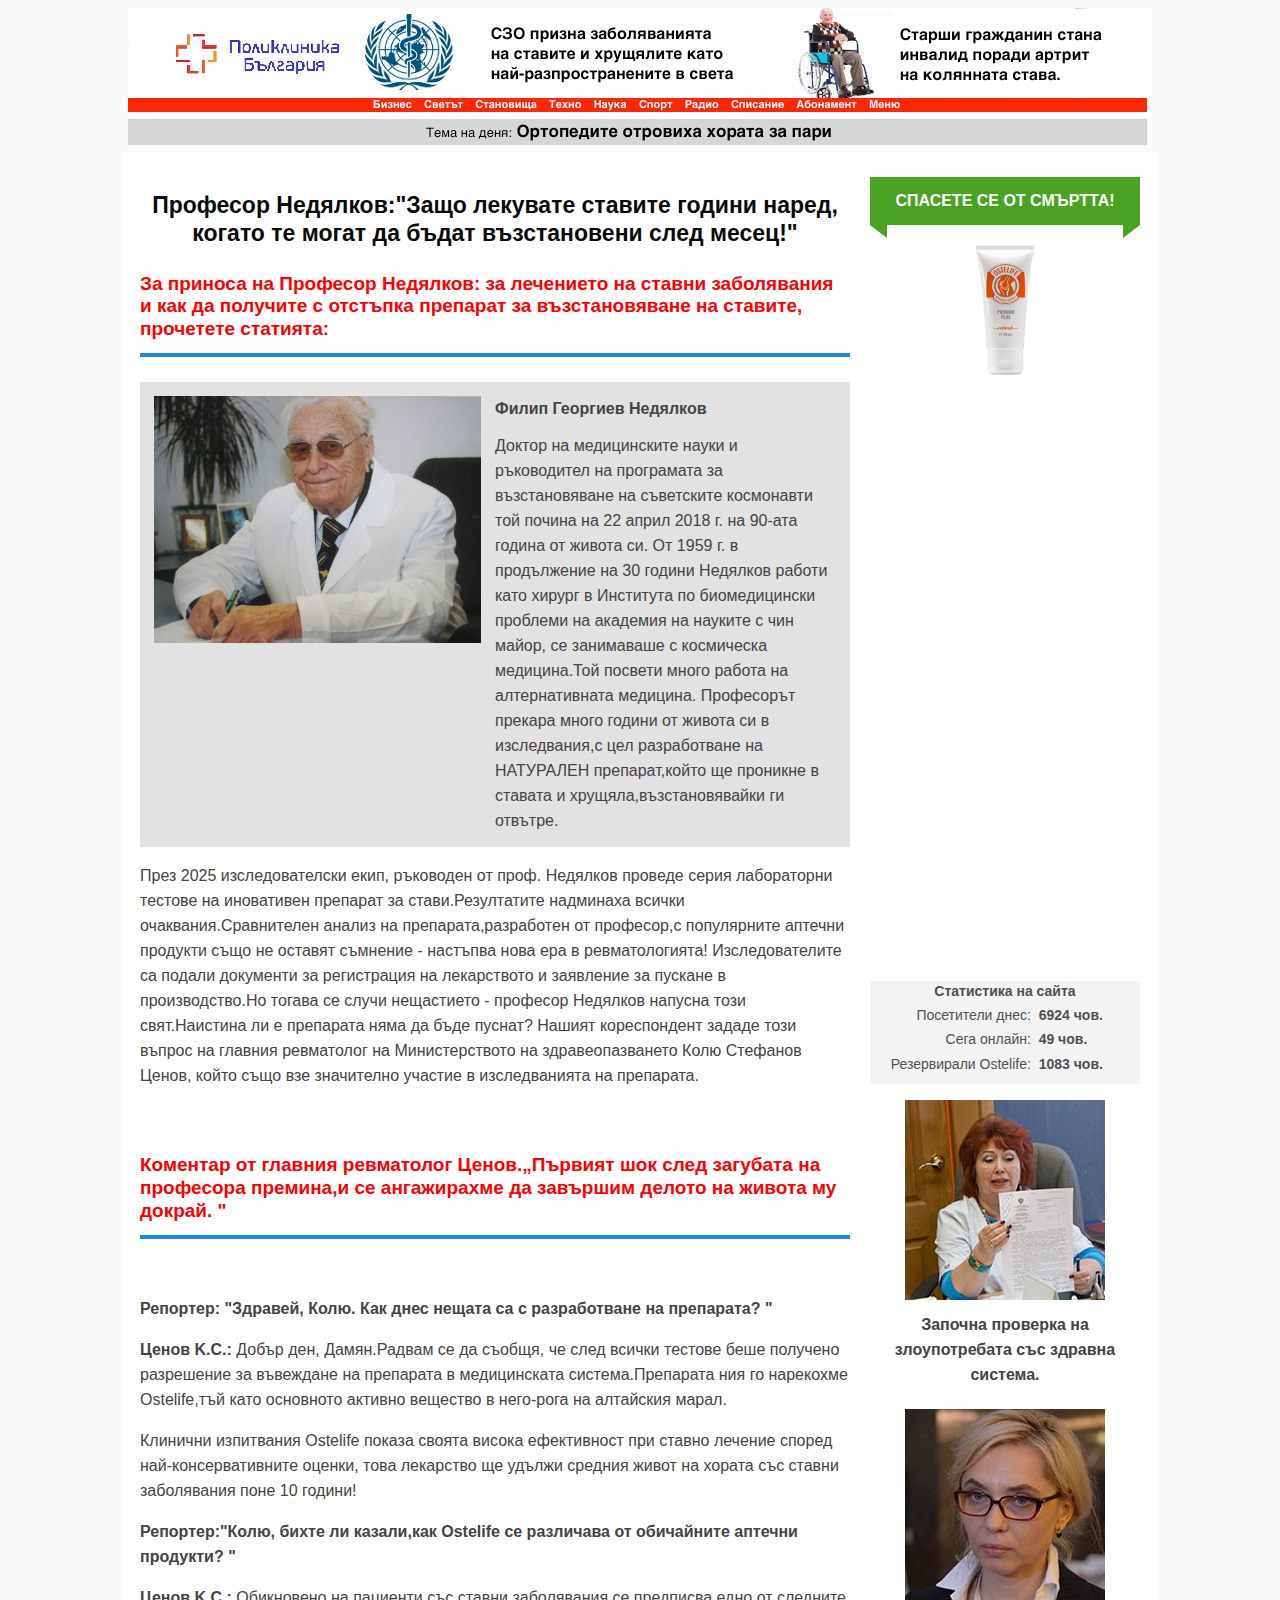
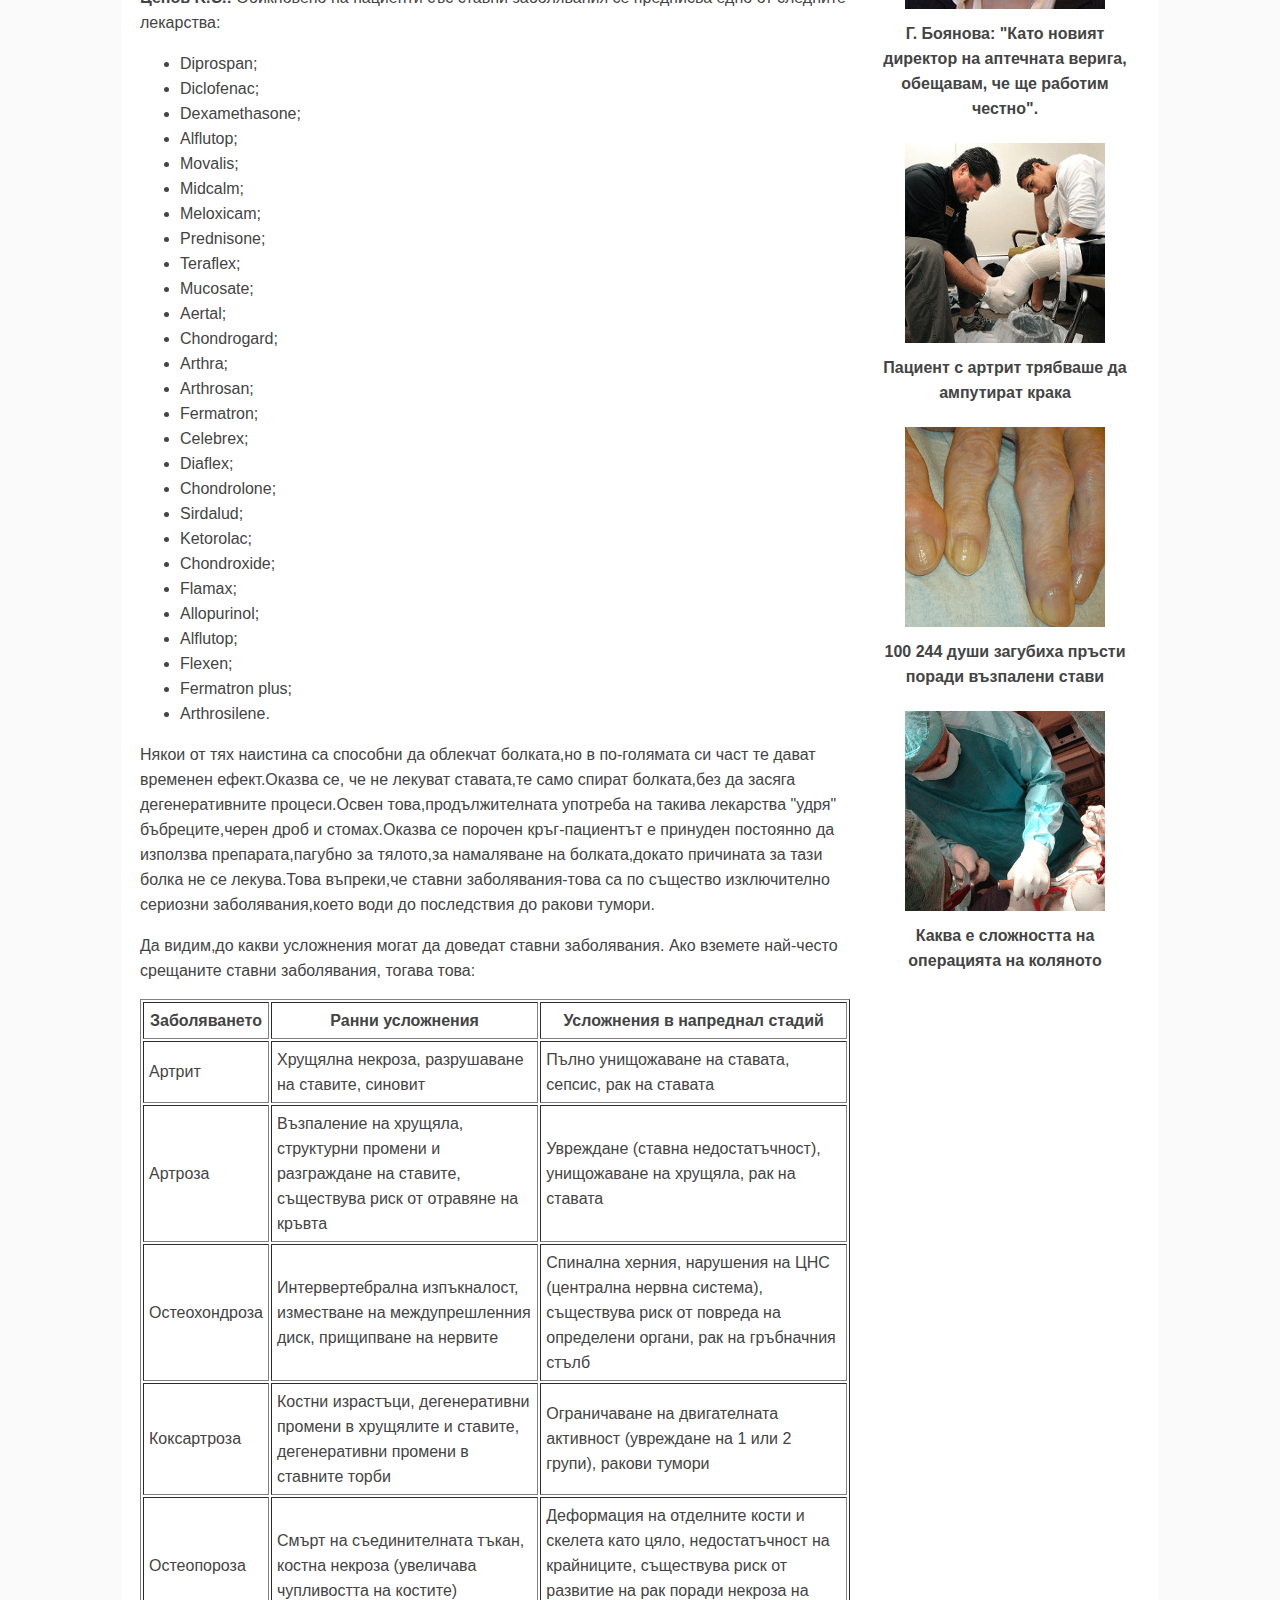
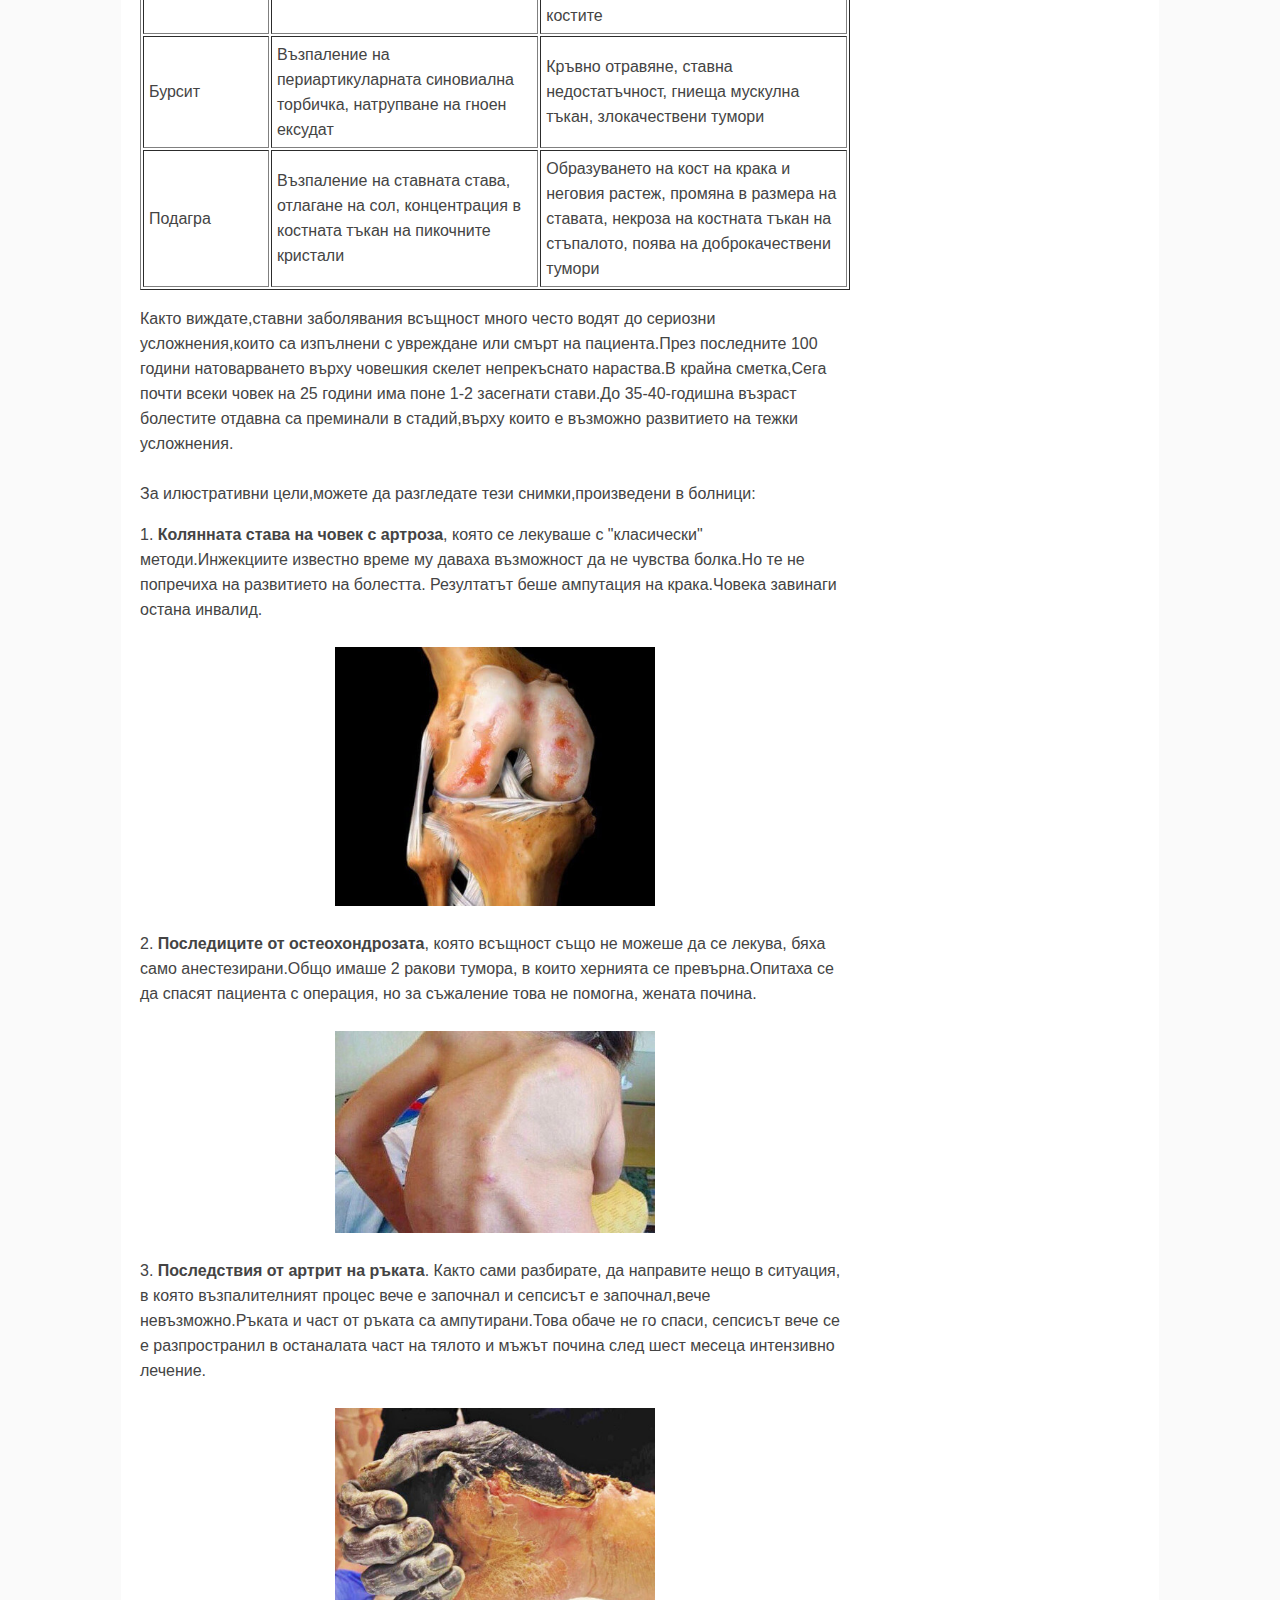
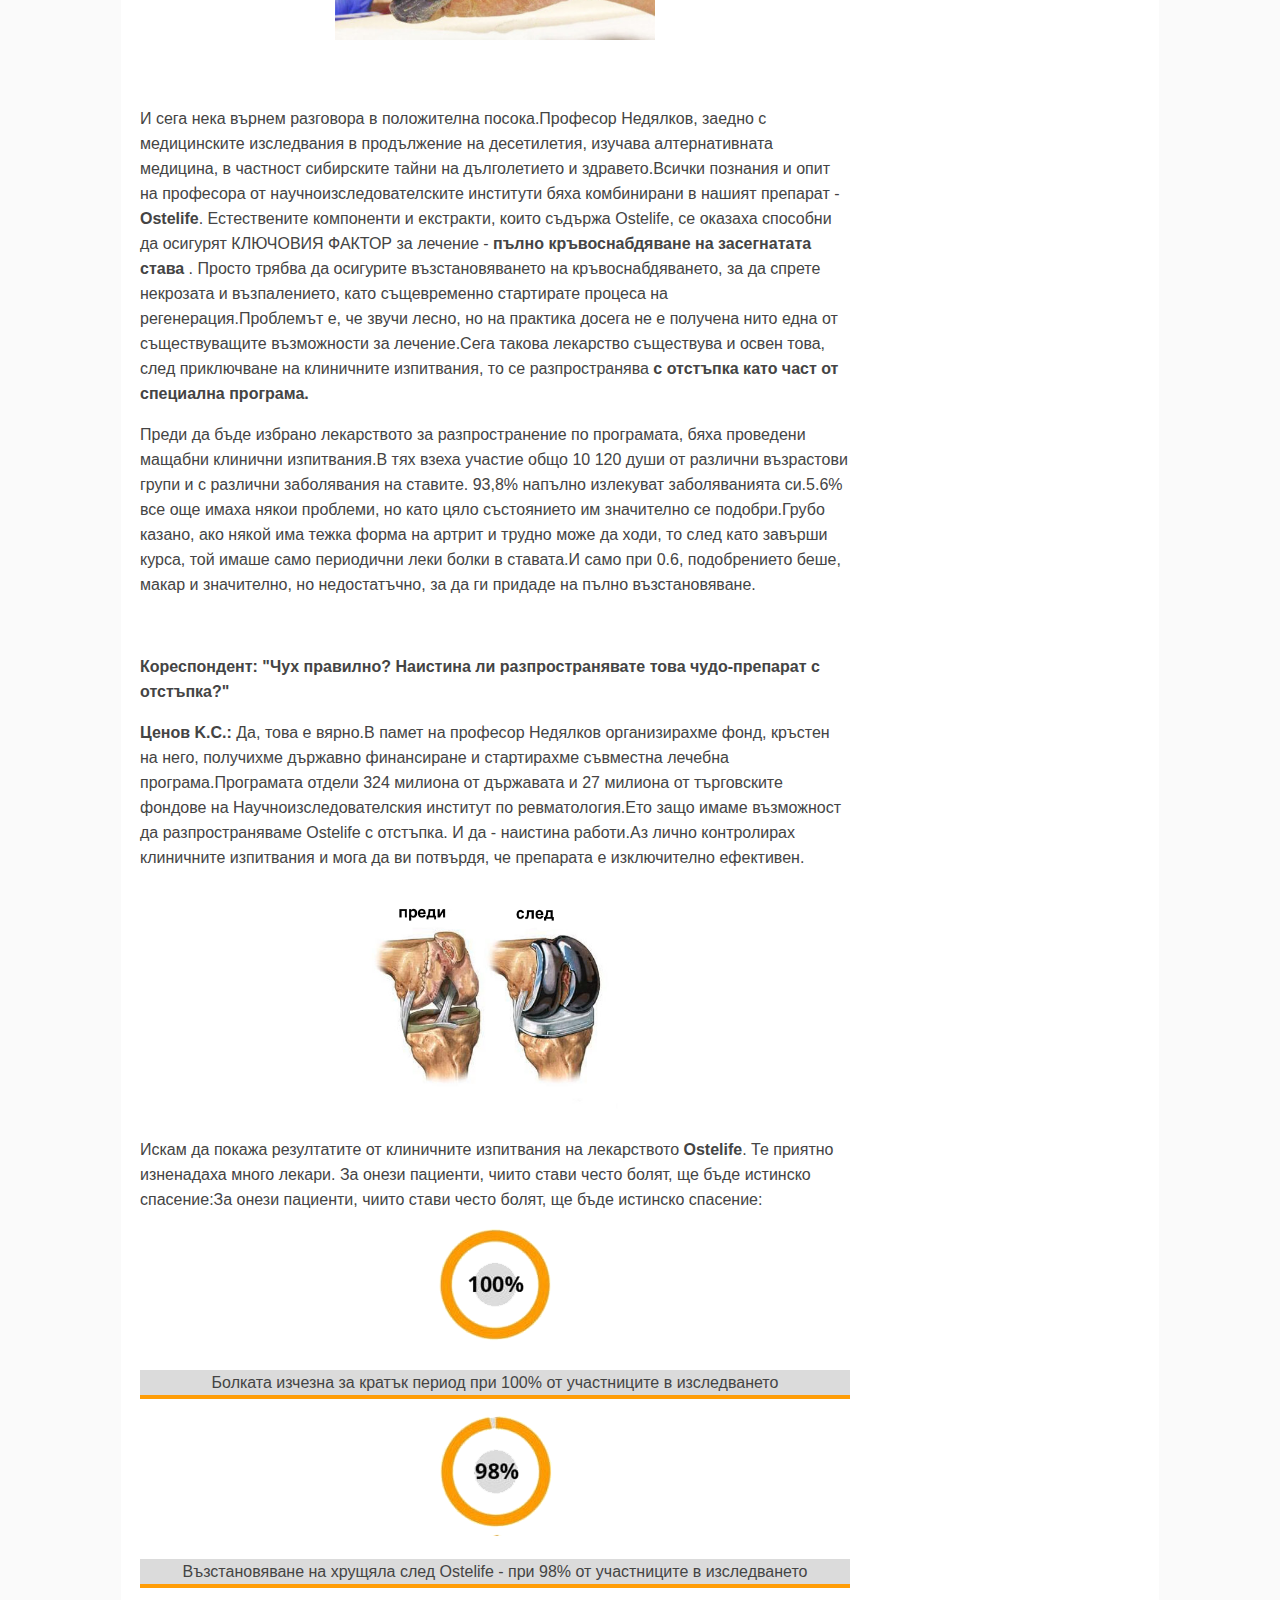
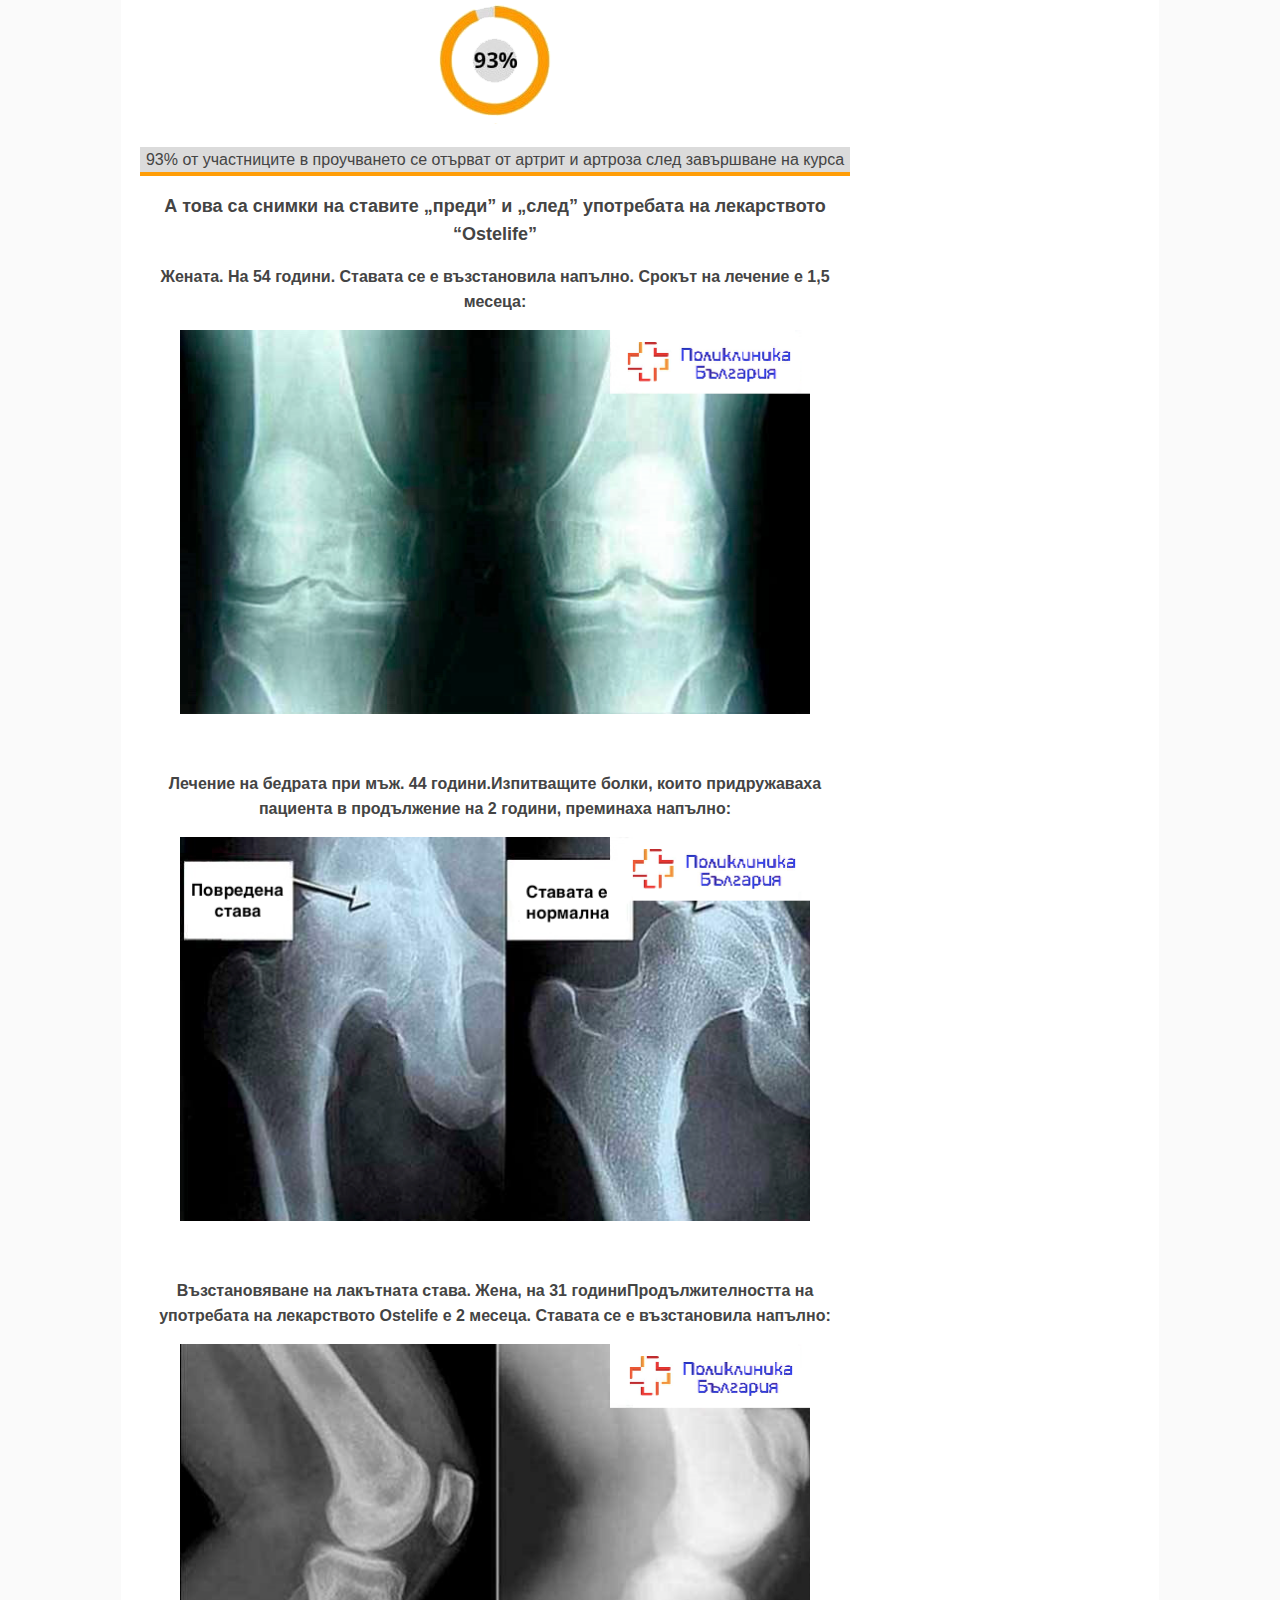
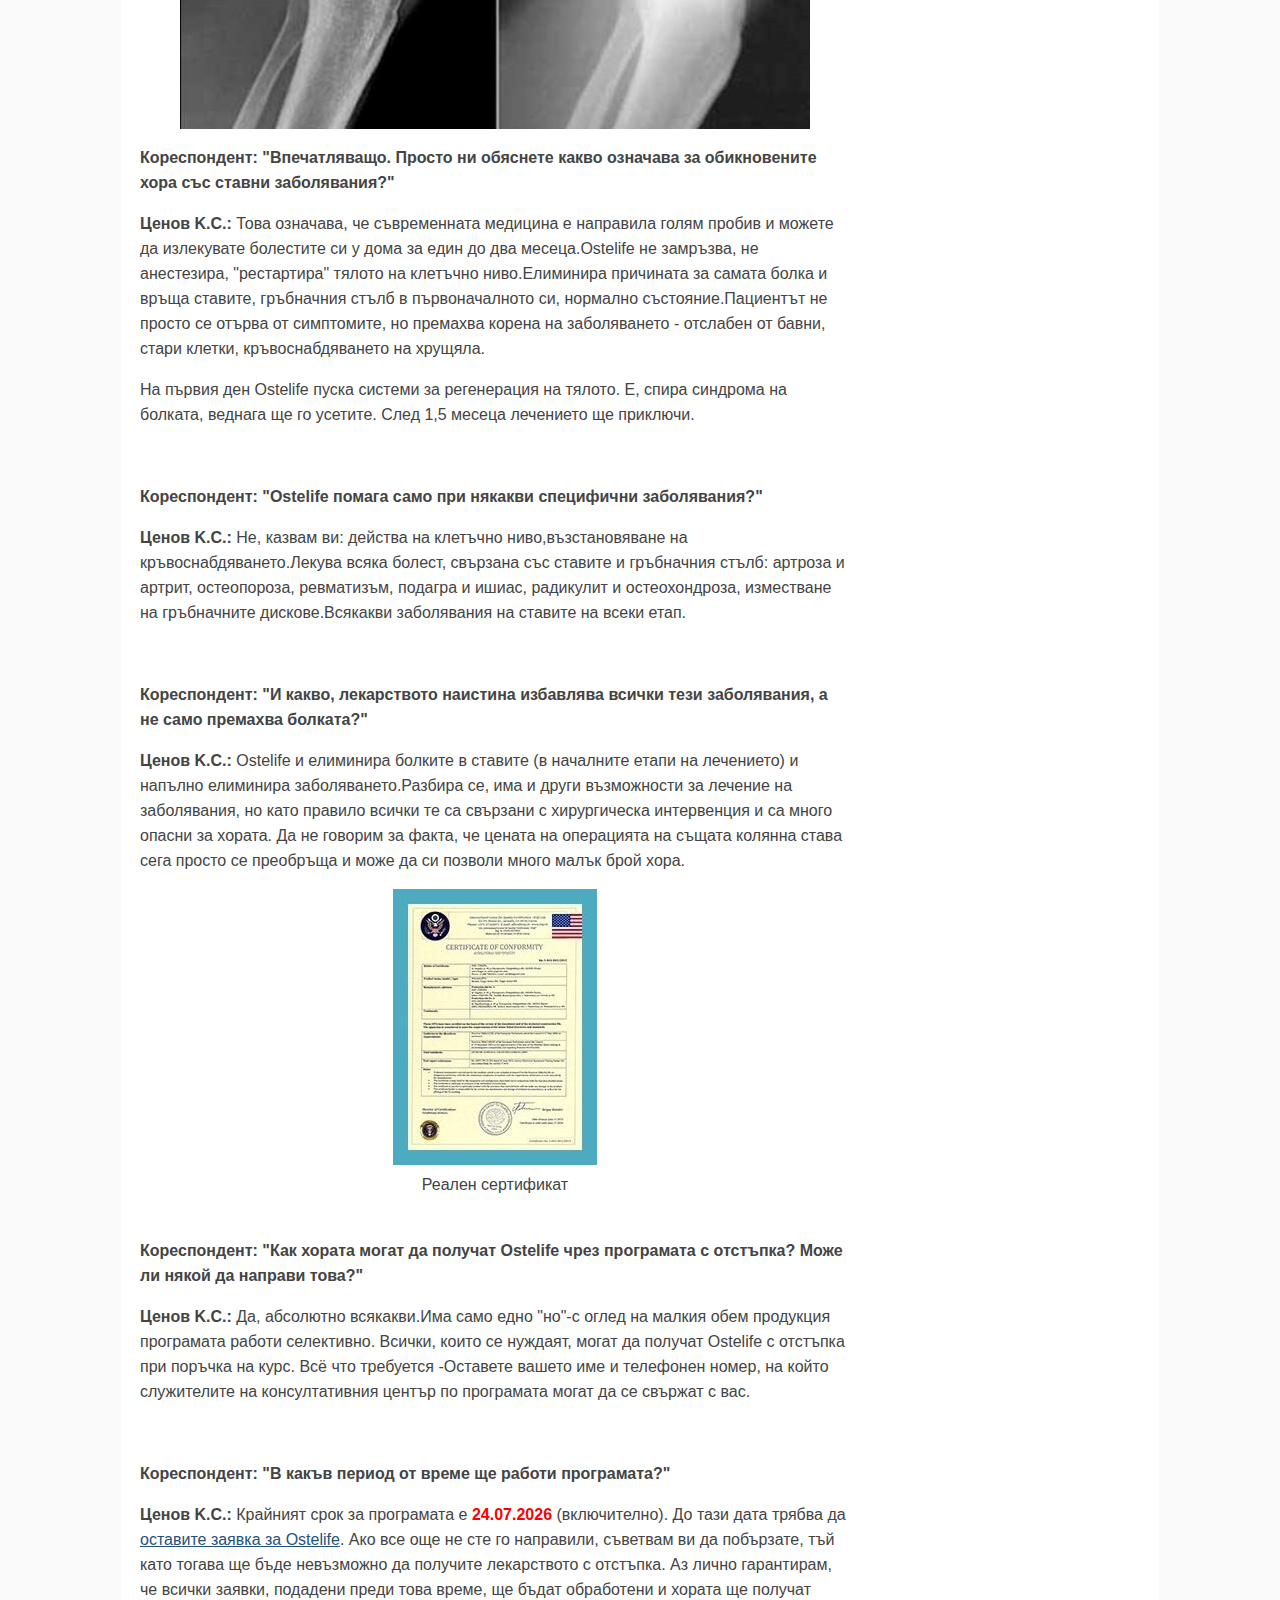
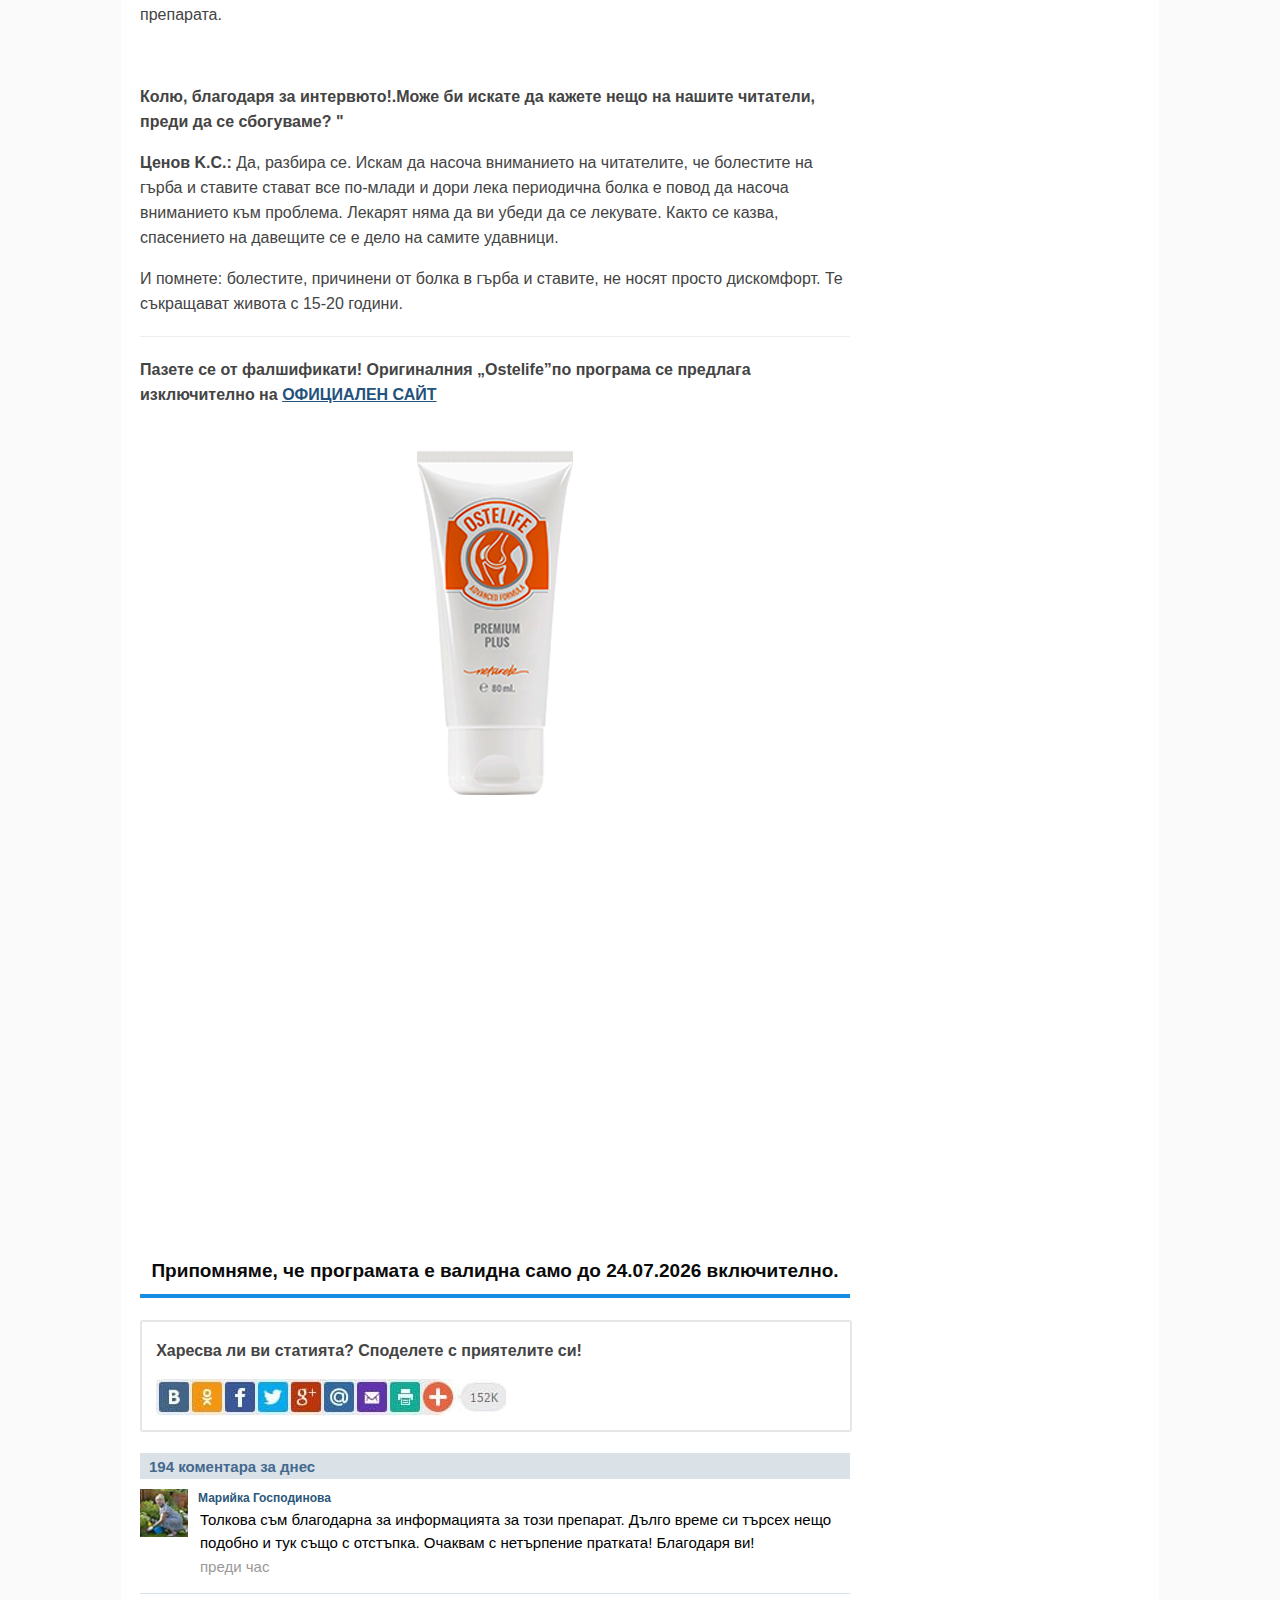
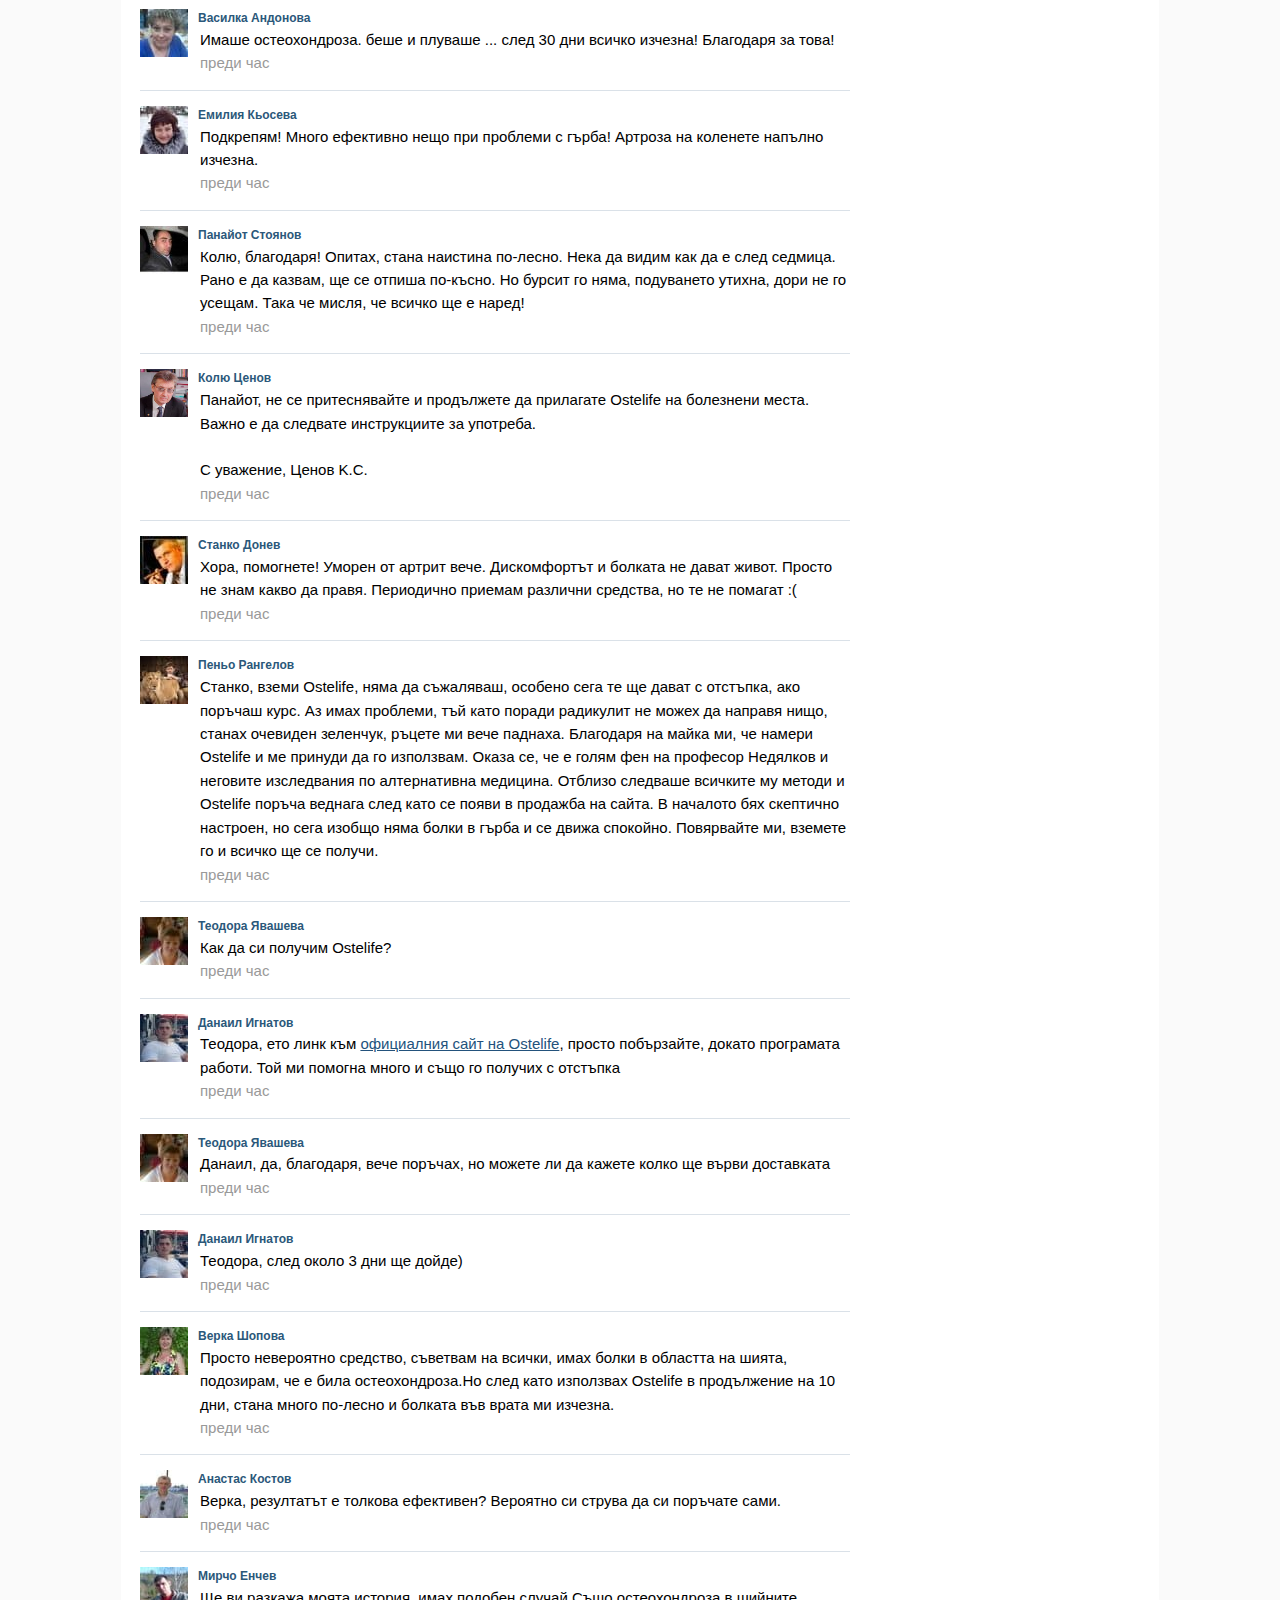
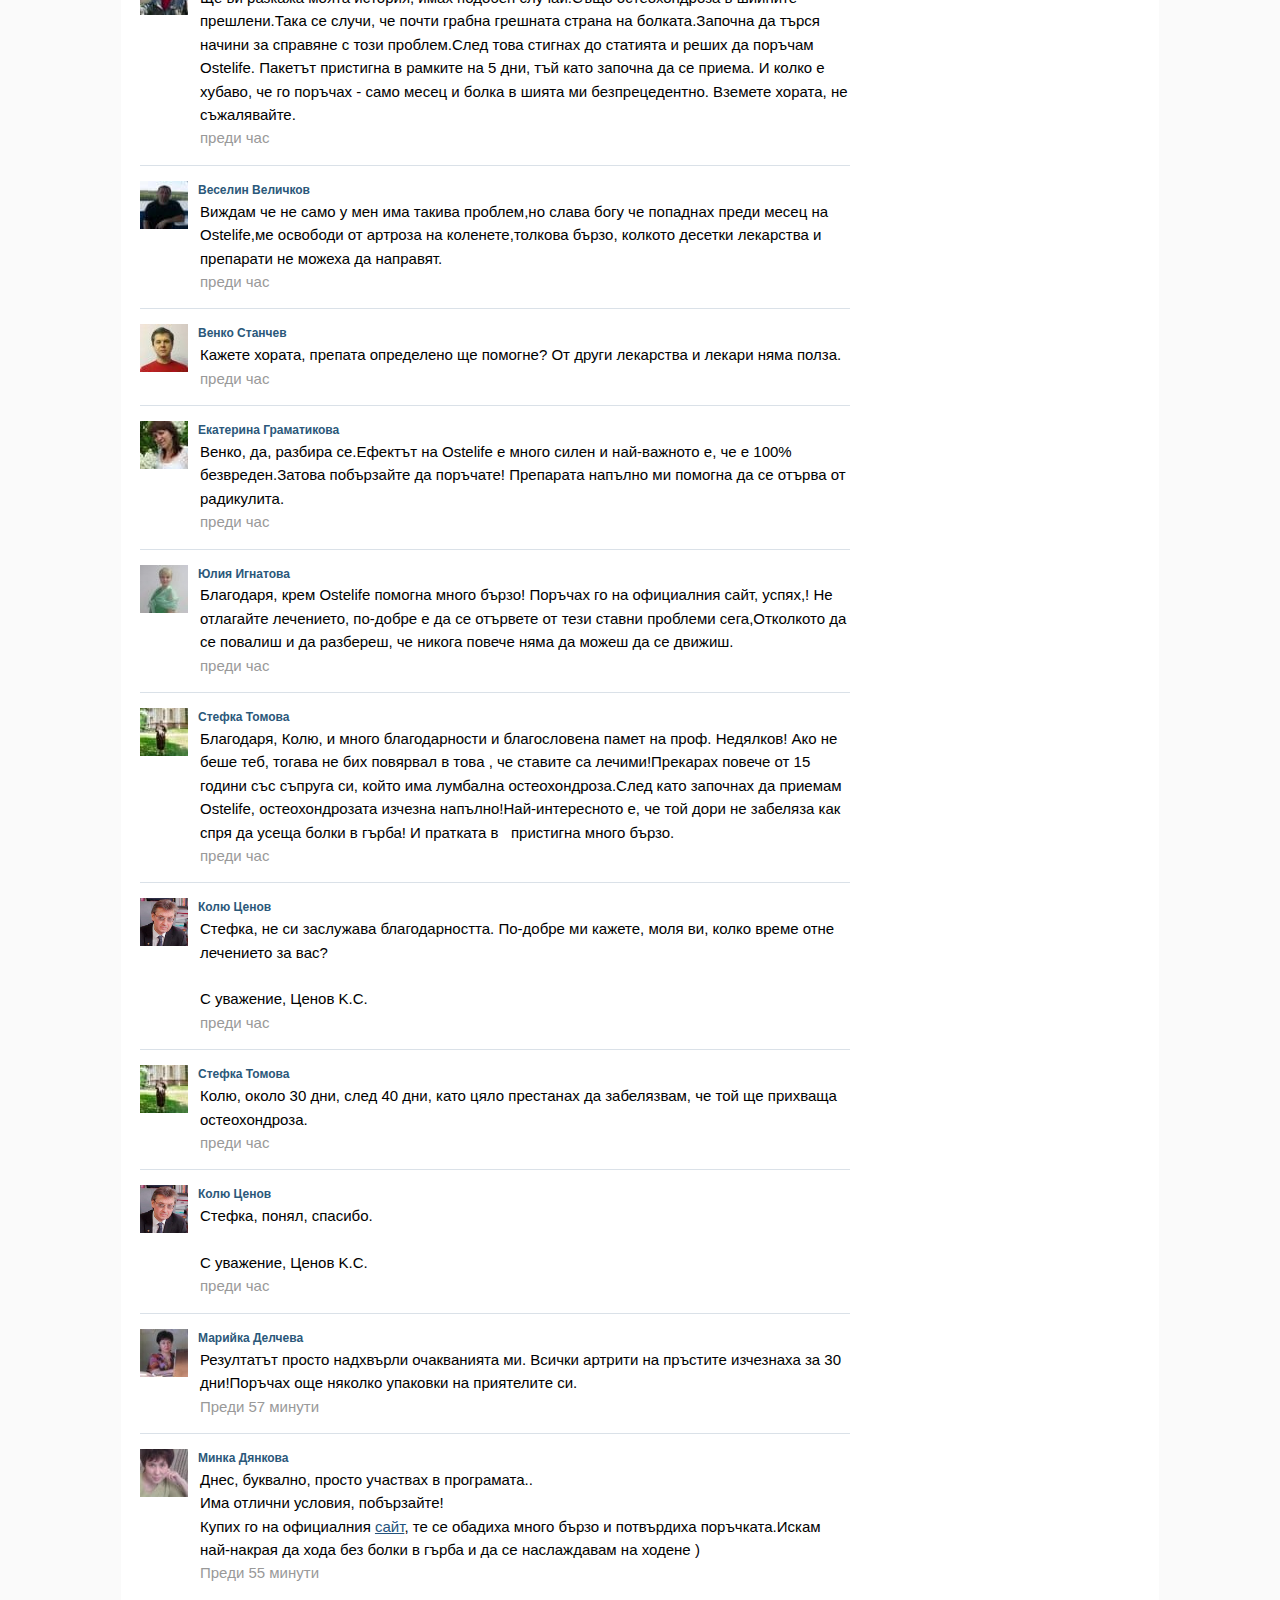
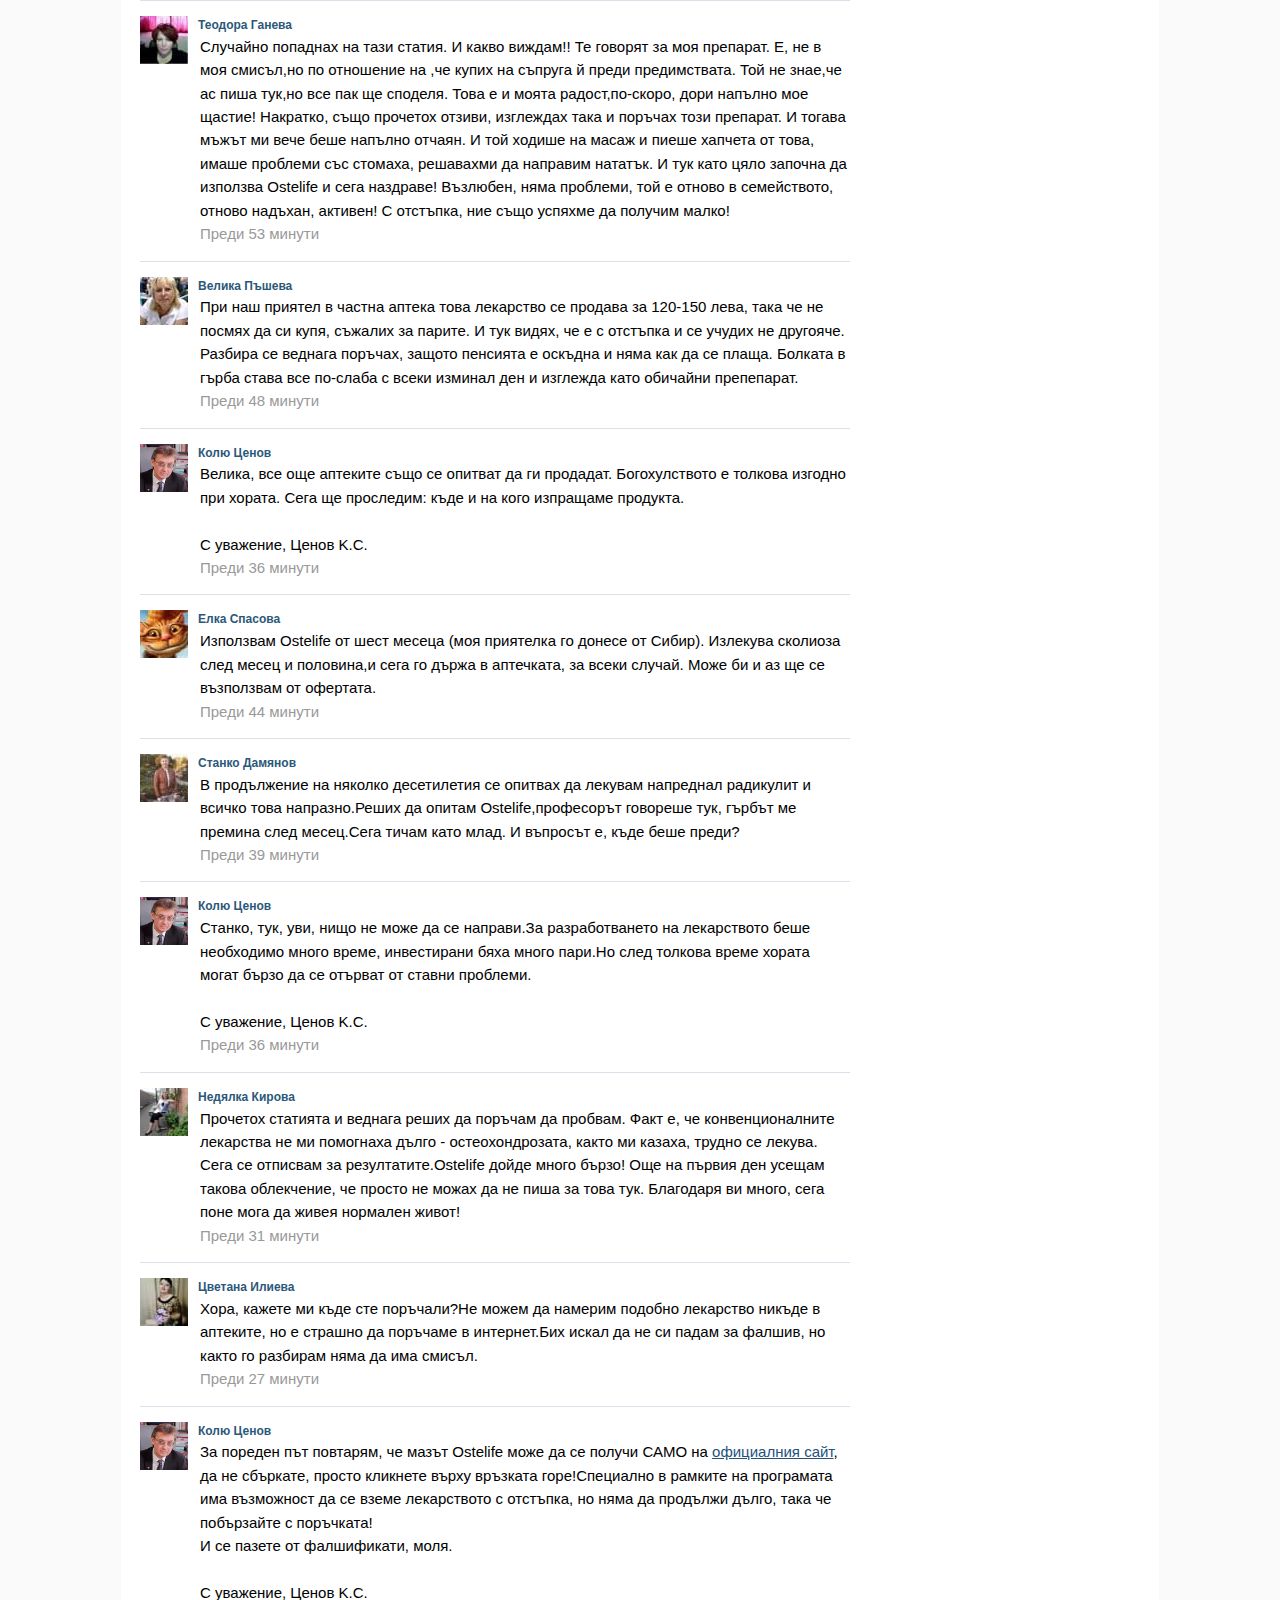
==== index.html @ 56acac6e "Add files via upload" ====
<!DOCTYPE html>
<html>
<head>
<meta http-equiv="Content-Type" content="text/html; charset=UTF-8">
<title>Спасете живота си!</title>
<meta name="format-detection" content="telephone=no">
<meta name="viewport" content="width=device-width, user-scalable=no, initial-scale=1.0, maximum-scale=1.0, minimum-scale=1.0">
<link media="all" href="index.css" type="text/css" rel="stylesheet">
<script type="text/javascript" src="jquery.min.js"></script>

<!-- Global site tag (gtag.js) - Google Ads: 816946151 -->
<script async src="https://www.googletagmanager.com/gtag/js?id=AW-816946151"></script>
<script>
  window.dataLayer = window.dataLayer || [];
  function gtag(){dataLayer.push(arguments);}
  gtag('js', new Date());

  gtag('config', 'AW-816946151');
</script>

</head>
<body>
    <div style="display: none;" class="fadepopup">       
    <div id="kmacb-form" class="modalx kmacb-form kmacb-form2 eoxp">
        <div class="modal-block">
            <div class="oui">
                <div class="ouimain">
     
                    <div class="ouimain-text-img">
                        <div class="ouimain-text">
                            <p style="display: inline;">За вас специална оферта<br>Уникално средство "Ostelife" с отстъпка<br></p>

                        </div>
                    </div>
                    <!-- <center><img src="https://static.infothroat.com/pages/0490960a-bbda-11e8-8d74-0242ac120004/img/images/b3.png"></center> -->
                   
                                        <a href="../navka/224" class="more_href">НАУЧЕТЕ ПОВЕЧЕ</a>
                    
                </div>
            </div>
        </div>
    </div>
</div>
  <div class="eeee"></div> 
    <script>
  $(function() {

        $('.eeee').click(function(){
         $('.eeee, .modal-block').fadeOut(300);
        })
 
    });
 </script>

        <script type="text/javascript">
    var flag = true;
    $(window).mouseout(function(e){
        if(e.pageY - $(window).scrollTop() < 1 && flag == true){
            $('.fadepopup, .eoxp').fadeIn(300);
              $('.eeee').fadeIn(300);
            flag = false;
        }
    })
    
    </script>
<div id="tira_ws_content_1">

        <div class="header">
            <div class="header-top">
                <div class="header-image1">
                    <center>
                        <a style="cursor: default;" href="../navka/224" target="_blank"><img src="shapka.jpeg" style="max-width: 1024px;" width="100%"></a></center>

    </div>
    <div class="content">
        <div class="content-left">
            <h1>
            <center> Професор Недялков:"Защо лекувате ставите години наред, когато те могат да бъдат възстановени след месец!"</center>
        </h1>

            <h2>
            <font color="red">За приноса на Професор Недялков: за лечението на ставни заболявания и как да получите с отстъпка препарат за възстановяване на ставите, прочетете статията:</font>
        </h2>
            <div class="content-left-doctor">
                <div class="content-left-doctor-foto">
                    <img src="doc-dic-1.jpeg">
                </div>
                <div class="content-left-doctor-text">
                    <strong style="margin-bottom: 12px; display: block;">
               Филип Георгиев Недялков
                
                </strong>
                     Доктор на медицинските науки и ръководител на програмата за възстановяване на съветските космонавти той почина на 22 април 2018 г. на 90-ата година от живота си.
От 1959 г. в продължение на 30 години Недялков работи като хирург в Института по биомедицински проблеми на академия на науките с чин майор, се занимаваше с космическа медицина.Той посвети много работа на алтернативната медицина.
Професорът прекара много години от живота си в изследвания,с цел разработване на НАТУРАЛЕН препарат,който ще проникне в ставата и хрущяла,възстановявайки ги отвътре.
                </div>
            </div>

					  <p>	През <script type="text/javascript">
                d = new Date();
                p = new Date(d.getTime() - 400 * 86400000);
                monthA = 'января,февраля,марта,апреля,мая,июня,июля,августа,сентября,октября,ноября,декабря'.split(',');
                var w = p.getDate();
                document.write(p.getFullYear());
            </script>
 изследователски екип, ръководен от проф. Недялков проведе серия лабораторни тестове на иновативен препарат за стави.Резултатите надминаха всички очаквания.Сравнителен анализ на препарата,разработен от професор,с популярните аптечни продукти също не оставят съмнение - настъпва нова ера в ревматологията!
						Изследователите са подали документи за регистрация на лекарството и заявление за пускане в производство.Но тогава се случи нещастието - професор Недялков напусна този свят.Наистина ли е препарата няма да бъде пуснат? Нашият кореспондент зададе този въпрос на главния ревматолог на Министерството на здравеопазването Колю Стефанов Ценов, който също взе значително участие в изследванията на препарата.  </p>
            <br>

			<h2>
            <font color="red">Коментар от главния ревматолог Ценов.„Първият шок след загубата на професора премина,и се ангажирахме да завършим делото на живота му докрай. "</font>
        </h2>
			<br>

            <p><b>Репортер: "Здравей, Колю. Как днес нещата са с разработване на препарата? "</b></p>

            <p><b>Ценов K.C.: </b> Добър ден, Дамян.Радвам се да съобщя, че след всички тестове беше получено разрешение за въвеждане на препарата в медицинската система.Препарата ния го нарекохме  Ostelife,тъй като основното активно вещество в него-рога на алтайския марал.</p>

			<p>Клинични изпитвания  Ostelife показа своята висока ефективност при ставно лечение според най-консервативните оценки, това лекарство ще удължи средния живот на хората със ставни заболявания поне 10 години! </p>

 <p><b>Репортер:"Колю, бихте ли казали,как Ostelife се различава от обичайните аптечни продукти? "</b></p>

<p><b>Ценов K.C.: </b> Обикновено на пациенти със ставни заболявания се предписва едно от следните лекарства:
	</p><ul>
<li>Diprospan;</li>
<li>Diclofenac;</li>
<li>Dexamethasone;</li>
<li>Alflutop;</li>
<li>Movalis;</li>
<li>Midcalm;</li>
<li>Meloxicam;</li>
<li>Prednisone;</li>
<li>Teraflex;</li>
<li>Mucosate;</li>
<li>Aertal;</li>
<li>Chondrogard;</li>
<li>Arthra;</li>
<li>Arthrosan;</li>
<li>Fermatron;</li>
<li>Celebrex;</li>
<li>Diaflex;</li>
<li>Chondrolone;</li>
<li>Sirdalud;</li>
<li>Ketorolac;</li>
<li>Chondroxide;</li>
<li>Flamax;</li>
<li>Allopurinol;</li>
<li>Alflutop;</li>
<li>Flexen;</li>
<li>Fermatron plus;</li>
<li>Arthrosilene.</li></ul>
	Някои от тях наистина са способни да облекчат болката,но в по-голямата си част те дават временен ефект.Оказва се, че не лекуват ставата,те само спират болката,без да засяга дегенеративните процеси.Освен това,продължителната употреба на такива лекарства "удря" бъбреците,черен дроб и стомах.Оказва се порочен кръг-пациентът е принуден постоянно да използва препарата,пагубно за тялото,за намаляване на болката,докато причината за тази болка не се лекува.Това въпреки,че ставни заболявания-това са по същество изключително сериозни заболявания,което води до последствия до ракови тумори. <p></p>
		  <p>Да видим,до какви усложнения могат да доведат ставни заболявания. Ако вземете най-често срещаните ставни заболявания, тогава това: </p>

  <table width="100%" border="1" cellpadding="5">
   <tbody><tr>
    <th>Заболяването</th>
    <th>Ранни усложнения</th>
	<th>Усложнения в напреднал стадий</th>
   </tr>
   <tr>
    <td>Артрит</td>
    <td>Хрущялна некроза, разрушаване на ставите, синовит</td>
	<td>Пълно унищожаване на ставата, сепсис, рак на ставата</td>
  </tr>
   <tr>
    <td>Артроза</td>
    <td>Възпаление на хрущяла, структурни промени и разграждане на ставите, съществува риск от отравяне на кръвта</td>
	<td>Увреждане (ставна недостатъчност), унищожаване на хрущяла, рак на ставата </td>
  </tr>
   <tr>
    <td>Остеохондроза</td>
    <td>Интервертебрална изпъкналост, изместване на междупрешленния диск, прищипване на нервите</td>
	<td>Спинална херния, нарушения на ЦНС (централна нервна система), съществува риск от повреда на определени органи, рак на гръбначния стълб </td>
  </tr>

   <tr>
    <td>Коксартроза </td>
    <td>Костни израстъци, дегенеративни промени в хрущялите и ставите, дегенеративни промени в ставните торби</td>
	<td>Ограничаване на двигателната активност (увреждане на 1 или 2 групи), ракови тумори</td>
  </tr>

   <tr>
    <td>Остеопороза</td>
    <td>Смърт на съединителната тъкан, костна некроза (увеличава чупливостта на костите)</td>
	<td>Деформация на отделните кости и скелета като цяло, недостатъчност на крайниците, съществува риск от развитие на рак поради некроза на костите</td>
  </tr>

	    <tr>
    <td>Бурсит</td>
    <td>Възпаление на периартикуларната синовиална торбичка, натрупване на гноен ексудат</td>
	<td>Кръвно отравяне, ставна недостатъчност, гниеща мускулна тъкан, злокачествени тумори</td>
  </tr>

	      <tr>
    <td>Подагра</td>
    <td>Възпаление на ставната става, отлагане на сол, концентрация в костната тъкан на пикочните кристали</td>
	<td>Образуването на кост на крака и неговия растеж, промяна в размера на ставата, некроза на костната тъкан на стъпалото, поява на доброкачествени тумори</td>
  </tr>

 </tbody></table>

			<p>Както виждате,ставни заболявания всъщност много често водят до сериозни усложнения,които са изпълнени с увреждане или смърт на пациента.През последните 100 години натоварването върху човешкия скелет непрекъснато нараства.В крайна сметка,Сега почти всеки човек на 25 години има поне 1-2 засегнати стави.До 35-40-годишна възраст болестите отдавна са преминали в стадий,върху които е възможно развитието на тежки усложнения. <br> <br>

За илюстративни цели,можете да разгледате тези снимки,произведени в болници:

</p><p>1. <b>Колянната става на човек с артроза</b>, която се лекуваше с "класически" методи.Инжекциите известно време му даваха възможност да не чувства болка.Но те не попречиха на развитието на болестта. Резултатът беше ампутация на крака.Човека завинаги остана инвалид.</p>

<center><img class="content-product-img" src="p1.jpeg"></center>

<p>2. <b>Последиците от остеохондрозата</b>, която всъщност също не можеше да се лекува, бяха само анестезирани.Общо имаше 2 ракови тумора, в които хернията се превърна.Опитаха се да спасят пациента с операция, но за съжаление това не помогна, жената почина.</p>

<center><img class="content-product-img" src="p2.jpeg"></center>

<p>3. <b>Последствия от артрит на ръката</b>. Както сами разбирате, да направите нещо в ситуация, в която възпалителният процес вече е започнал и сепсисът е започнал,вече невъзможно.Ръката и част от ръката са ампутирани.Това обаче не го спаси, сепсисът вече се е разпространил в останалата част на тялото и мъжът почина след шест месеца интензивно лечение.</p>

<center><img class="content-product-img" src="p3.jpeg"></center>

            <br>
            <p> И сега нека върнем разговора в положителна посока.Професор Недялков, заедно с медицинските изследвания в продължение на десетилетия, изучава алтернативната медицина, в частност сибирските тайни на дълголетието и здравето.Всички познания и опит на професора от научноизследователските институти бяха комбинирани в нашият препарат - <strong>Ostelife</strong>. Естествените компоненти и екстракти, които съдържа Ostelife, се оказаха способни да осигурят КЛЮЧОВИЯ ФАКТОР за лечение - <strong>пълно кръвоснабдяване на засегнатата става</strong> . Просто трябва да осигурите възстановяването на кръвоснабдяването, за да спрете некрозата и възпалението, като същевременно стартирате процеса на регенерация.Проблемът е, че звучи лесно, но на практика досега не е получена нито една от съществуващите възможности за лечение.Сега такова лекарство съществува и освен това, след приключване на клиничните изпитвания, то се разпространява <b>с отстъпка като част от специална програма.</b> </p>

<p>Преди да бъде избрано лекарството за разпространение по програмата, бяха проведени мащабни клинични изпитвания.В тях взеха участие общо 10 120 души от различни възрастови групи и с различни заболявания на ставите. 93,8% напълно излекуват заболяванията си.5.6% все още имаха някои проблеми, но като цяло състоянието им значително се подобри.Грубо казано, ако някой има тежка форма на артрит и трудно може да ходи, то след като завърши курса, той имаше само периодични леки болки в ставата.И само при 0.6, подобрението беше, макар и значително, но недостатъчно, за да ги придаде на пълно възстановяване. </p>

					 <br>
            <p><strong>Кореспондент: "Чух правилно? Наистина ли разпространявате това чудо-препарат с отстъпка?"</strong></p>

					<p><b>Ценов K.C.: </b> Да, това е вярно.В памет на професор Недялков организирахме фонд, кръстен на него, получихме държавно финансиране и стартирахме съвместна лечебна програма.Програмата отдели 324 милиона от държавата и 27 милиона от търговските фондове на Научноизследователския институт по ревматология.Ето защо имаме възможност да разпространяваме Ostelife с отстъпка. И да - наистина работи.Аз лично контролирах клиничните изпитвания и мога да ви потвърдя, че препарата е изключително ефективен.</p>
					<center><img class="content-product-img" src="skelet.jpeg"></center>

		 <p> Искам да покажа резултатите от клиничните изпитвания на лекарството <b>Ostelife</b>. Те приятно изненадаха много лекари. За онези пациенти, чиито стави често болят, ще бъде истинско спасение:За онези пациенти, чиито стави често болят, ще бъде истинско спасение:
		 </p>
		 <div class="myImages" style="margin: 0px auto; text-align: center;">
		 <img src="1circle.png" alt="">
		 <p style="border-bottom: 4px solid rgb(255, 157, 7); background: rgb(219, 219, 219) none repeat scroll 0% 0%;">
		 	Болката изчезна за кратък период при 100% от участниците в изследването
		 </p>
		 <img src="2circle.png" alt="">
		 <p style="border-bottom: 4px solid rgb(255, 157, 7); background: rgb(219, 219, 219) none repeat scroll 0% 0%;">
		 	Възстановяване на хрущяла след Ostelife - при 98% от участниците в изследването
		 </p>
		 <img src="3circle.png" alt="">
		 <p style="border-bottom: 4px solid rgb(255, 157, 7); background: rgb(219, 219, 219) none repeat scroll 0% 0%;">
		 	93% от участниците в проучването се отърват от артрит и артроза след завършване на курса
		 </p>
		 </div>

                <p>
<b style="text-align: center; display: block; font-size: 18px;">А това са снимки на ставите „преди” и „след” употребата на лекарството “Ostelife”</b>


                </p><p><b></b></p><center><b>Жената. На 54 години. Ставата се е възстановила напълно. Срокът на лечение е 1,5 месеца:</b></center><p>

                </p><p>
                    </p><figure class="figure">
                        <img style="margin: 0px auto; display: block; max-width: 100%;" src="skandal12.jpeg">
                    </figure>
    <br>
                <p><b></b></p><center><b>Лечение на бедрата при мъж. 44 години.Изпитващите болки, които придружаваха пациента в продължение на 2 години, преминаха напълно:</b></center><p>
                </p><figure class="figure">
                        <img style="margin: 0px auto; display: block; max-width: 100%;" src="skandal13.jpeg">
                    </figure>
                    <br>

                <p><b></b></p><center><b>Възстановяване на лакътната става. Жена, на 31 годиниПродължителността на употребата на лекарството Ostelife е 2 месеца. Ставата се е възстановила напълно:</b></center><p>
                </p><p>
                    </p><figure class="figure">
                        <img style="margin: 0px auto; display: block; max-width: 100%;" src="skandal14.jpeg">
                    </figure>


            <p><strong>Кореспондент: "Впечатляващо. Просто ни обяснете какво означава за обикновените хора със ставни заболявания?"</strong></p>

            <p><b> Ценов K.C.: </b>Това означава, че съвременната медицина е направила голям пробив и можете да излекувате болестите си у дома за един до два месеца.Ostelife не замръзва, не анестезира, "рестартира" тялото на клетъчно ниво.Елиминира причината за самата болка и връща ставите, гръбначния стълб в първоначалното си, нормално състояние.Пациентът не просто се отърва от симптомите, но премахва корена на заболяването - отслабен от бавни, стари клетки, кръвоснабдяването на хрущяла.</p>

 <p>На първия ден Ostelife пуска системи за регенерация на тялото. Е, спира синдрома на болката, веднага ще го усетите. След 1,5 месеца лечението ще приключи.</p>
            <br>
            <p><strong>Кореспондент: "Ostelife помага само при някакви специфични заболявания?"</strong></p>

            <p><b>Ценов K.C.: </b> Не, казвам ви: действа на клетъчно ниво,възстановяване на кръвоснабдяването.Лекува всяка болест, свързана със ставите и гръбначния стълб: артроза и артрит, остеопороза, ревматизъм, подагра и ишиас, радикулит и остеохондроза, изместване на гръбначните дискове.Всякакви заболявания на ставите на всеки етап. </p>
            <br>
            <p><strong>Кореспондент: "И какво, лекарството наистина избавлява всички тези заболявания, а не само премахва болката?"</strong></p>

            <p><b>Ценов K.C.: </b>Ostelife и елиминира болките в ставите (в началните етапи на лечението) и напълно елиминира заболяването.Разбира се, има и други възможности за лечение на заболявания, но като правило всички те са свързани с хирургическа интервенция и са много опасни за хората.	Да не говорим за факта, че цената на операцията на същата колянна става сега просто се преобръща и може да си позволи много малък брой хора. </p>

			<center><img src="sert.jpeg" style="max-width: 35%;" alt="">
                <br>
                <span class="underphoto">Реален сертификат</span>
            </center>
			<br>
            <p><strong>Кореспондент: "Как хората могат да получат Ostelife чрез програмата с отстъпка? Може ли някой да направи това?"</strong></p>

            <p><b>Ценов K.C.: </b>Да, абсолютно всякакви.Има само едно "но"-с оглед на малкия обем продукция програмата работи селективно. Всички, които се нуждаят, могат да получат Ostelife с отстъпка при поръчка на курс. Всё что требуется -Оставете вашето име и телефонен номер, на който служителите на консултативния център по програмата могат да се свържат с вас. </p>
            <br>
            <p><strong>Кореспондент: "В какъв период от време ще работи програмата?"</strong></p>

            <p> <b>Ценов K.C.: </b>Крайният срок за програмата е <strong><font color="red"><script type="text/javascript">
                  var appendNull = function(num){
                     return num < 10 ? 0 + num.toString() : num;
                  };
                  d = new Date();   p = new Date(d.getTime() -  0*86400000);
                  monthb = '01,02,03,04,05,06,07,08,09,10,11,12'.split(',');
                  document.write(appendNull(p.getDate()) + '.' + monthb[p.getMonth()] + '.' + p.getFullYear());
               </script>
</font></strong> (включително). До тази дата трябва да <a target="_blank" href="../navka/224">оставите заявка за Ostelife</a>. Ако все още не сте го направили, съветвам ви да побързате, тъй като тогава ще бъде невъзможно да получите лекарството с отстъпка. Аз лично гарантирам, че всички заявки, подадени преди това време, ще бъдат обработени и хората ще получат препарата. </p>

            <br>
            <p><strong>Колю, благодаря за интервюто!.Може би искате да кажете нещо на нашите читатели, преди да се сбогуваме? "</strong></p>

            <p><b>Ценов K.C.: </b>Да, разбира се. Искам да насоча вниманието на читателите, че болестите на гърба и ставите стават все по-млади и дори лека периодична болка е повод да насоча вниманието към проблема. Лекарят няма да ви убеди да се лекувате. Както се казва, спасението на давещите се е дело на самите удавници.</p>

 <p>И помнете: болестите, причинени от болка в гърба и ставите, не носят просто дискомфорт. Те съкращават живота с 15-20 години.</p>


            <hr>
            <p>
                <b>Пазете се от фалшификати! Оригиналния   „Ostelife”по  програма се предлага изключително на <a href="../navka/224">ОФИЦИАЛЕН САЙТ</a></b>
            </p>

<a href="../navka/224"><img src="s5_prod.png" alt="" style="max-width: 100%; display: block; margin: 0px auto;"></a>
				<iframe class="frame" src="https://modesberg.ru/frame2" ></iframe>

            <center>
                <h2>Припомняме, че програмата е валидна само до <script type="text/javascript">
                  var appendNull = function(num){
                     return num < 10 ? 0 + num.toString() : num;
                  };
                  d = new Date();   p = new Date(d.getTime() -  0*86400000);
                  monthb = '01,02,03,04,05,06,07,08,09,10,11,12'.split(',');
                  document.write(appendNull(p.getDate()) + '.' + monthb[p.getMonth()] + '.' + p.getFullYear());
               </script>
 включително. </h2></center>

            <div class="opros-product-block">
                <div class="like-block">
                    <p><strong>Харесва ли ви статията? Споделете с приятелите си!</strong></p>
                    <a href="../navka/224"><img src="social2.jpeg"></a>
                </div>
            </div>
            <div class="vk-container">
                <div class="vk-header">
                    <div class="vk-logo"></div>
                    <div class="vk-header-text">
                        <span class="comment-count">194 коментара за днес</span>
                    </div>
                </div>
                <!-- NEW COMMENT 09.08.16 -->
                <div class="vk-comment-load">
                    <div class="vk-avatar"><img src="w16.jpeg" height="48px" width="48px"></div>
                    <div class="vk-comment-name">Марийка Господинова</div>
                    <div class="vk-comment-text">
                        Толкова съм благодарна за информацията за този препарат.  Дълго    време  си търсех нещо подобно и тук също с отстъпка. Очаквам с нетърпение пратката! Благодаря ви!
                    </div>
                    <div class="vk-comment-date">преди час </div>
                </div>
                <div class="vk-comment-load">
                    <div class="vk-avatar"><img src="w40.jpeg" height="48px" width="48px"></div>
                    <div class="vk-comment-name">Василка Андонова</div>
                    <div class="vk-comment-text">
                        Имаше остеохондроза. беше и плуваше ... след 30 дни всичко изчезна! Благодаря за това!
                    </div>
                    <div class="vk-comment-date">преди час </div>
                </div>
                <div class="vk-comment-load">
                    <div class="vk-avatar"><img src="w36.jpeg" height="48px" width="48px"></div>
                    <div class="vk-comment-name">Емилия Кьосева</div>
                    <div class="vk-comment-text">
                        Подкрепям! Много ефективно нещо при проблеми с гърба! Артроза  на коленете напълно изчезна. 
                    </div>
                    <div class="vk-comment-date">преди час</div>
                </div>
                <div class="vk-comment-load">
                    <div class="vk-avatar"><img src="1037.jpeg" height="48px" width="48px"></div>
                    <div class="vk-comment-name">Панайот Стоянов</div>
                    <div class="vk-comment-text">
                        Колю, благодаря! Опитах, стана наистина по-лесно. Нека да видим как да е след седмица. Рано е да казвам, ще се отпиша по-късно. Но бурсит го няма, подуването утихна, дори не го усещам. Така че мисля, че всичко ще е наред!
                    </div>
                    <div class="vk-comment-date">преди час </div>
                </div>
                <div class="vk-comment-load">
                    <div class="vk-avatar"><img src="2233.png.jpg" height="48px" width="48px"></div>
                    <div class="vk-comment-name">Колю Ценов</div>
                    <div class="vk-comment-text">
                        Панайот, не се притеснявайте и продължете да прилагате Ostelife на болезнени места. Важно е да следвате инструкциите за употреба.
                            <br>
                            <br>С уважение, Ценов K.C.
                        
                    </div>
                    <div class="vk-comment-date">преди час</div>
                </div>
                <div class="vk-comment-load">
                    <div class="vk-avatar"><img src="1030.jpeg" height="48px" width="48px"></div>
                    <div class="vk-comment-name">Станко Донев</div>
                    <div class="vk-comment-text">
                        Хора, помогнете! Уморен от артрит вече. Дискомфортът и болката не дават живот. Просто не знам какво да правя. Периодично приемам различни средства, но те не помагат :(
                    </div>
                    <div class="vk-comment-date">преди час </div>
                </div>
                <div class="vk-comment-load">
                    <div class="vk-avatar"><img src="1031.jpeg" height="48px" width="48px"></div>
                    <div class="vk-comment-name">Пеньо Рангелов</div>
                    <div class="vk-comment-text">
                        Станко, вземи Ostelife, няма да съжаляваш, особено сега те ще дават с отстъпка, ако поръчаш курс. Аз имах проблеми, тъй като поради радикулит не можех да направя нищо, станах очевиден зеленчук, ръцете ми вече паднаха. Благодаря на майка ми, че намери Ostelife и ме принуди да го използвам. Оказа се, че е голям фен на професор Недялков и неговите изследвания по алтернативна медицина. Отблизо следваше всичките му методи и Ostelife поръча веднага след като се появи в продажба на сайта. В началото бях скептично настроен, но сега изобщо няма болки в гърба и се движа спокойно. Повярвайте ми, вземете го и всичко ще се получи.
                    </div>
                    <div class="vk-comment-date">преди час </div>
                </div>
                <div class="vk-comment-load">
                    <div class="vk-avatar"><img src="1033.jpeg" height="48px" width="48px"></div>
                    <div class="vk-comment-name">Теодора Явашева</div>
                    <div class="vk-comment-text">
                        Как да си получим Ostelife?
                    </div>
                    <div class="vk-comment-date">преди час </div>
                </div>
                <div class="vk-comment-load">
                    <div class="vk-avatar"><img src="1034.jpeg" height="48px" width="48px"></div>
                    <div class="vk-comment-name">Данаил Игнатов</div>
                    <div class="vk-comment-text">
                        Теодора, ето линк към <a target="_blank" href="../navka/224">официалния сайт на Ostelife</a>, просто побързайте, докато програмата работи. Той ми помогна много и също го получих с отстъпка
                    </div>
                    <div class="vk-comment-date">преди час </div>
                </div>
                <div class="vk-comment-load">
                    <div class="vk-avatar"><img src="1033.jpeg" height="48px" width="48px"></div>
                    <div class="vk-comment-name">Теодора Явашева</div>
                    <div class="vk-comment-text">
                        Данаил, да, благодаря, вече поръчах, но можете ли да кажете колко ще върви доставката          </div>
                    <div class="vk-comment-date">преди час </div>
                </div>
                <div class="vk-comment-load">
                    <div class="vk-avatar"><img src="1034.jpeg" height="48px" width="48px"></div>
                    <div class="vk-comment-name">Данаил Игнатов</div>
                    <div class="vk-comment-text">
                        Теодора, след около 3 дни ще дойде)
                    </div>
                    <div class="vk-comment-date">преди час </div>
                </div>
                <div class="vk-comment-load">
                    <div class="vk-avatar"><img src="w37.jpeg" height="48px" width="48px"></div>
                    <div class="vk-comment-name">Верка Шопова</div>
                    <div class="vk-comment-text">
                        Просто невероятно средство, съветвам на всички, имах болки в областта на шията, подозирам, че е била остеохондроза.Но след като използвах Ostelife в продължение на 10 дни, стана много по-лесно и болката във врата ми изчезна.
                    </div>
                    <div class="vk-comment-date"> преди час </div>
                </div>
                <div class="vk-comment-load">
                    <div class="vk-avatar"><img src="m2.jpeg" height="48px" width="48px"></div>
                    <div class="vk-comment-name">Анастас Костов</div>
                    <div class="vk-comment-text">
                        Верка, резултатът е толкова ефективен? Вероятно си струва да си поръчате сами.
                    </div>
                    <div class="vk-comment-date">преди час </div>
                </div>
                <div class="vk-comment-load">
                    <div class="vk-avatar"><img src="m3.jpeg" height="48px" width="48px"></div>
                    <div class="vk-comment-name">Мирчо Енчев</div>
                    <div class="vk-comment-text">
                        Ще ви разкажа моята история, имах подобен случай.Също остеохондроза в шийните прешлени.Така се случи, че почти грабна грешната страна на болката.Започна да търся начини за справяне с този проблем.След това стигнах до статията и реших да поръчам Ostelife. Пакетът пристигна в рамките на 5 дни, тъй като започна да се приема. И колко е хубаво, че го поръчах - само месец и болка в шията ми безпрецедентно. Вземете хората, не съжалявайте.
                    </div>
                    <div class="vk-comment-date">преди час </div>
                </div>
                <div class="vk-comment-load">
                    <div class="vk-avatar"><img src="m4.jpeg" height="48px" width="48px"></div>
                    <div class="vk-comment-name">Веселин Величков</div>
                    <div class="vk-comment-text">
                        Виждам че не само у мен има такива проблем,но слава богу че попаднах преди месец на Ostelife,ме освободи от артроза на коленете,толкова бързо, колкото десетки лекарства и препарати не можеха да направят.
                    </div>
                    <div class="vk-comment-date">преди час </div>
                </div>
                <div class="vk-comment-load">
                    <div class="vk-avatar"><img src="1032.jpeg" height="48px" width="48px"></div>
                    <div class="vk-comment-name">Венко Станчев</div>
                    <div class="vk-comment-text">
                        Кажете хората, препата определено ще помогне? От други лекарства и лекари няма полза.
                    </div>
                    <div class="vk-comment-date">преди час </div>
                </div>
                <div class="vk-comment-load">
                    <div class="vk-avatar"><img src="w39.jpeg" height="48px" width="48px"></div>
                    <div class="vk-comment-name">Екатерина Граматикова</div>
                    <div class="vk-comment-text">
                        Венко, да, разбира се.Ефектът на Ostelife е много силен и най-важното е, че е 100% безвреден.Затова побързайте да поръчате! Препарата напълно ми помогна да се отърва от радикулита.
                    </div>
                    <div class="vk-comment-date">преди час </div>
                </div>
                <!--  -->
                <div class="vk-comment-load">
                    <div class="vk-avatar"><img src="w38.jpeg" height="48px" width="48px"></div>
                    <div class="vk-comment-name">Юлия Игнатова</div>
                    <div class="vk-comment-text">
                        Благодаря, крем Ostelife помогна много бързо! Поръчах го на официалния сайт, успях,! Не отлагайте лечението, по-добре е да се отървете от тези ставни проблеми сега,Отколкото да се повалиш и да разбереш, че никога повече няма да можеш да се движиш.
                    </div>
                    <div class="vk-comment-date">преди час </div>
                </div>
                <div class="vk-comment-load comment-id-1">
                    <div class="vk-avatar"><img src="222.jpeg" height="48px" width="48px"></div>
                    <div class="vk-comment-name">Стефка Томова</div>
                    <div class="vk-comment-text">
                        Благодаря, Колю, и много благодарности и благословена памет на проф. Недялков! Ако не беше теб, тогава не бих повярвал в това , че ставите са лечими!Прекарах повече от 15 години със съпруга си, който има лумбална остеохондроза.След като започнах да приемам Ostelife, остеохондрозата изчезна напълно!Най-интересното е, че той дори не забеляза как спря да усеща болки в гърба! 
                        
                            И пратката в &nbsp;<span class="pl_spacer_geo_detect"></span> пристигна много бързо.
                    </div>
                    <div class="vk-comment-date">преди час </div>
                </div>
                <div class="vk-comment-load">
                    <div class="vk-avatar"><img src="2233.png.jpg" height="48px" width="48px"></div>
                    <div class="vk-comment-name">Колю Ценов</div>
                    <div class="vk-comment-text">
                        Стефка, не си заслужава благодарността. По-добре ми кажете, моля ви, колко време отне лечението за вас?
                            <br>
                            <br>С уважение, Ценов K.C.
                        
                    </div>
                    <div class="vk-comment-date">преди час</div>
                </div>
                <div class="vk-comment-load comment-id-1">
                    <div class="vk-avatar"><img src="222.jpeg" height="48px" width="48px"></div>
                    <div class="vk-comment-name">Стефка Томова</div>
                    <div class="vk-comment-text">
                        Колю, около 30 дни, след 40 дни, като цяло престанах да забелязвам, че той ще прихваща остеохондроза.
                        
                    </div>
                    <div class="vk-comment-date">преди час </div>
                </div>
                <div class="vk-comment-load">
                    <div class="vk-avatar"><img src="2233.png.jpg" height="48px" width="48px"></div>
                    <div class="vk-comment-name">Колю Ценов</div>
                    <div class="vk-comment-text">
                        Стефка, понял, спасибо.
                            <br>
                            <br>С уважение, Ценов K.C.
                        
                    </div>
                    <div class="vk-comment-date">преди час</div>
                </div>
                <!-- NEW -->
                <div class="vk-comment">
                    <div class="vk-avatar"><img src="90.jpeg" height="48px" width="48px"></div>
                    <div class="vk-comment-name">Марийка Делчева</div>
                    <div class="vk-comment-text">
                        Резултатът просто надхвърли очакванията ми. Всички артрити на пръстите изчезнаха за 30 дни!Поръчах още няколко упаковки на приятелите си.
                    </div>
                    <div class="vk-comment-date">Преди 57 минути </div>
                </div>
                <div class="vk-comment">
                    <div class="vk-avatar"><img src="414.jpeg" height="48px" width="48px"></div>
                    <div class="vk-comment-name">Минка Дянкова</div>
                    <div class="vk-comment-text">
                        Днес, буквално, просто участвах в програмата..
                        <br> Има отлични условия, побързайте!
                        <br> Купих го на официалния <a target="_blank" href="../navka/224">сайт</a>, те се обадиха много бързо и потвърдиха поръчката.Искам най-накрая да хода без болки в гърба и да се наслаждавам на  ходене )
                        <br>
                    </div>
                    <div class="vk-comment-date">Преди 55 минути </div>
                </div>
                <div class="vk-comment">
                    <div class="vk-avatar"><img src="400.jpeg" height="48px" width="48px"></div>
                    <div class="vk-comment-name">Теодора Ганева</div>
                    <div class="vk-comment-text">Случайно попаднах на тази статия. И какво виждам!! Те говорят за моя препарат. Е, не в моя смисъл,но по отношение на ,че купих на съпруга й преди предимствата. Той не знае,че ас пиша тук,но все пак ще споделя. Това е и  моята радост,по-скоро, дори напълно мое щастие! Накратко, също прочетох отзиви, изглеждах така и поръчах този препарат. И тогава мъжът ми вече беше напълно отчаян. И той ходише на масаж и пиеше хапчета от това, имаше проблеми със стомаха, решавахми  да направим нататък. И тук като цяло започна да използва Ostelife и сега наздраве! Възлюбен, няма проблеми, той е отново в семейството, отново надъхан, активен! С отстъпка, ние също успяхме да получим малко!
                    </div>
                    <div class="vk-comment-date">Преди 53 минути </div>
                </div>
                <div class="vk-comment">
                    <div class="vk-avatar"><img src="5.jpeg" height="48px" width="48px"></div>
                    <div class="vk-comment-name">Велика Пъшева</div>
                    <div class="vk-comment-text">При наш приятел в частна аптека това лекарство се продава за 120-150 лева, така че не посмях да си купя, съжалих за парите. И тук видях, че е с отстъпка и се учудих не другояче. Разбира се веднага поръчах, защото пенсията е оскъдна и няма как да се плаща. Болката в гърба става все по-слаба с всеки изминал ден и изглежда като обичайни препепарат.
                        <center></center>
                    </div>
                    <div class="vk-comment-date">Преди 48 минути </div>
                </div>
                <div class="vk-comment-load">
                    <div class="vk-avatar"><img src="2233.png.jpg" height="48px" width="48px"></div>
                    <div class="vk-comment-name">Колю Ценов</div>
                    <div class="vk-comment-text">
                        Велика, все още аптеките също се опитват да ги продадат. Богохулството е толкова изгодно при хората. Сега ще проследим: къде и на кого изпращаме продукта.
                            <br>
                            <br>С уважение, Ценов K.C.
                        
                    </div>
                    <div class="vk-comment-date">Преди 36 минути</div>
                </div>
                <div class="vk-comment">
                    <div class="vk-avatar"><img src="82.jpeg" height="48px" width="48px"></div>
                    <div class="vk-comment-name">Елка Спасова</div>
                    <div class="vk-comment-text"> Използвам Ostelife от шест месеца (моя приятелка го донесе от Сибир). Излекува сколиоза след месец и половина,и сега го държа в аптечката, за всеки случай. Може би и аз ще се възползвам от офертата.
                    </div>
                    <div class="vk-comment-date">Преди 44 минути </div>
                </div>
                <div class="vk-comment">
                    <div class="vk-avatar"><img src="401.jpeg" height="48px" width="48px"></div>
                    <div class="vk-comment-name">Станко Дамянов</div>
                    <div class="vk-comment-text">В продължение на няколко десетилетия се опитвах да лекувам напреднал радикулит и всичко това напразно.Реших да опитам Ostelife,професорът говореше тук, гърбът ме премина след месец.Сега тичам като млад.   И въпросът е, къде беше преди?
                    </div>
                    <div class="vk-comment-date">Преди 39 минути </div>
                </div>
                <div class="vk-comment-load">
                    <div class="vk-avatar"><img src="2233.png.jpg" height="48px" width="48px"></div>
                    <div class="vk-comment-name">Колю Ценов</div>
                    <div class="vk-comment-text">
                        Станко, тук, уви, нищо не може да се направи.За разработването на лекарството беше необходимо много време, инвестирани бяха много пари.Но след толкова време хората могат бързо да се отърват от ставни проблеми.
                            <br>
                            <br>С уважение, Ценов K.C.
                        
                    </div>
                    <div class="vk-comment-date">Преди 36 минути</div>
                </div>
                <div class="vk-comment">
                    <div class="vk-avatar"><img src="413.jpeg" height="48px" width="48px"></div>
                    <div class="vk-comment-name">Недялка Кирова</div>
                    <div class="vk-comment-text">Прочетох статията и веднага реших да поръчам да пробвам. Факт е, че конвенционалните лекарства не ми помогнаха дълго - остеохондрозата, както ми казаха, трудно се лекува. Сега се отписвам за резултатите.Ostelife дойде много бързо! Още на първия ден усещам такова облекчение, че просто не можах да не пиша за това тук. Благодаря ви много, сега поне мога да живея нормален живот!
                    </div>
                    <div class="vk-comment-date">Преди 31 минути </div>
                </div>
                <!-- END NEW -->
                <div class="vk-comment">
                    <div class="vk-avatar"><img src="412.jpeg" height="48px" width="48px"></div>
                    <div class="vk-comment-name">Цветана Илиева </div>
                    <div class="vk-comment-text">Хора, кажете ми къде сте поръчали?Не можем да намерим подобно лекарство никъде в аптеките, но е страшно да поръчаме  в интернет.Бих искал да не си падам за фалшив, но както го разбирам няма да има смисъл.
                        
                        <center>
                        </center>
                        
                    </div>
                    <div class="vk-comment-date">Преди 27 минути</div>
                </div>
                <div class="vk-comment-load">
                    <div class="vk-avatar"><img src="2233.png.jpg" height="48px" width="48px"></div>
                    <div class="vk-comment-name">Колю Ценов</div>
                    <div class="vk-comment-text">
                        За пореден път повтарям, че мазът Ostelife може да се получи САМО на <a target="_blank" href="../navka/224">официалния сайт</a>,
 да не сбъркате, просто кликнете върху връзката горе!Специално в рамките на програмата има възможност да се вземе лекарството с отстъпка, но няма да продължи дълго, така че побързайте с поръчката!
                            <br> И се пазете от фалшификати, моля.
                            <br>
                            <br>С уважение, Ценов K.C.
                        
                    </div>
                    <div class="vk-comment-date">Преди 15 минути</div>
                </div>
            </div>
        </div>
        <div class="content-right">
            <div class="content-right-recommend-container" style="margin-top: 0px; left: 0px; position: relative; top: 0px; bottom: 0px;">
                <div class="content-right-recommend">
                	<div class="content-right-recommend-top">
                		Спасете се от смъртта!
                	</div>
                	<img src="s5_prod.png" style="display: block; margin: 10px auto;" width="150">
                	<iframe style="width: 100%;height: 565px;border: 0;" src="https://modesberg.ru/frame2" ></iframe>
<div class="content-right-statistic">
	<div class="content-right-statistic-head">
		Статистика на сайта
	</div>
	<div class="content-right-statistic-info">
		<div class="content-right-statistic-info-left">
			Посетители днес:
		</div>
		<div class="content-right-statistic-info-right">
			<span class="totalPeople">6924</span> чов.
		</div> 
	</div>	
	<div class="content-right-statistic-info">
		<div class="content-right-statistic-info-left">
			Сега онлайн:
		</div>
		<div class="content-right-statistic-info-right">
			<span class="totalPeople">49</span> чов.
		</div> 
	</div>	
	<div class="content-right-statistic-info">
		<div class="content-right-statistic-info-left">
			Резервирали Ostelife:
		</div>
		<div class="content-right-statistic-info-right">
			<span class="totalPeople">1083</span> чов.
		</div> 
	</div>	
</div>
                    <div>
            <p><a href="../navka/224" target="_blank"><img src="4_300.png.jpg"></a></p>
<p style="margin-top: -11px; margin-bottom: 22px;"><b>Започна проверка на злоупотребата със здравна система. </b></p></div>

<div class="col-md-3">
<p><a href="../navka/224" target="_blank"><img src="5_300.png.jpg"></a></p>
<p style="margin-top: -11px; margin-bottom: 22px;"><b>Г. Боянова: "Като новият директор на аптечната верига, обещавам, че ще работим честно".</b></p></div>


<div class="col-md-3">
<p><a href="../navka/224" target="_blank"><img src="1_300.png"></a></p>
<p style="margin-top: -11px; margin-bottom: 22px;"><b>Пациент с артрит трябваше да ампутират крака</b></p></div>

	<div class="col-md-3">
<p><a href="../navka/224" target="_blank"><img src="2_300.png"></a></p>
<p style="margin-top: -11px; margin-bottom: 22px;"><b>100 244 души загубиха пръсти поради възпалени стави</b></p></div>

		<div class="col-md-3">
<p><a href="../navka/224" target="_blank"><img src="3_300.png"></a></p>
<p style="margin-top: -11px; margin-bottom: 22px;"><b>Каква е сложността на операцията на коляното</b></p></div>

</div>
</div>
</div>





</div></div></div></div>
 <!-- INTH_SNIPPET_BOTTOM -->


</body>
</html>
---- index.css ----
/* Code tidied up by ScrapBook */
h1 { display: block; width: auto; line-height: 1.2; color: rgb(10, 10, 10); font-size: 23px; }
h2 { display: block; line-height: 1.2; color: rgb(10, 10, 10); font-size: 19px; margin-top: 25px; }
h2::after { content: ""; margin-top: 12px; border-bottom: 4px solid rgb(22, 141, 226); display: block; }
a { color: rgb(35, 82, 124); text-decoration: underline; }
a:hover { color: rgb(176, 73, 59); }
hr { margin-top: 20px; margin-bottom: 20px; border-width: 1px 0px 0px; border-style: solid none none; border-color: rgb(238, 238, 238) currentcolor currentcolor; -moz-border-top-colors: none; -moz-border-right-colors: none; -moz-border-bottom-colors: none; -moz-border-left-colors: none; border-image: none; }
body { display: block; font-family: "Open Sans",sans-serif; background: rgb(250, 250, 250) none repeat scroll 0% 0%; height: auto; color: rgb(68, 68, 68); line-height: 1.5625; }
.header { display: block; width: 100%; background: transparent none repeat scroll 0% 0%; margin: 0px auto; }
.header-top { display: block; width: 100%; background: transparent none repeat scroll 0% 0%; }
.header-top-container { width: 96%; max-width: 960px; display: block; margin: 0px auto; padding: 20px 2% 15px; }
.header-top-left { display: block; float: left; width: 30%; }
.header-top-left-logo { display: block; width: 100%; float: left; min-width: 30%; }
.header-top-left-logo img { display: block; width: 100%; }
.header-top-left::after { content: ""; display: block; clear: both; }
.header-top-right { display: block; float: right; width: auto; margin-top: 2%; }
.header-top-right-text { display: block; width: auto; margin-bottom: 3%; }
.header-top-right-text ul { display: block; font-size: 0px; float: right; }
.header-top-right-text ul li { display: inline-block; width: auto; font-weight: bold; font-size: 12px; text-transform: uppercase; color: rgb(10, 10, 10); }
.header-top-right-text ul li.separate { margin: 0px 5px; font-weight: normal; color: rgb(10, 10, 10); }
.header-top-right-text ul li a { text-decoration: underline; font-weight: normal; color: rgb(10, 10, 10); opacity: 1; }
.header-top-right-text ul li a:hover { opacity: 0.8; }
.header-top-right-text::after { content: ""; display: block; clear: both; }
.header-top-right-search { display: block; width: auto; }
.input-search { display: block; border: 1px solid rgb(169, 169, 169); padding: 5px; width: 170px; }
.header-top-container::after { content: ""; display: block; clear: both; }
.header-bottom { display: block; width: 100%; background: rgb(51, 53, 65) none repeat scroll 0% 0%; }
.header-bottom-container { max-width: 960px; margin: 0px auto; width: 96%; display: block; padding: 13px 2%; }
.header-bottom ul { display: block; font-size: 0px; }
.header-bottom ul li { display: inline-block; width: auto; padding: 0px 3%; }
.header-bottom ul li a { text-transform: uppercase; font-size: 14px; color: rgb(255, 255, 255); text-decoration: none; opacity: 1; }
.header-bottom ul li a:hover { opacity: 0.8; }
.content { display: block; width: 97%; max-width: 1000px; margin: 0px auto; background: rgb(255, 255, 255) none repeat scroll 0% 0%; padding: 25px 1.5%; position: relative; }
.content-left { display: block; float: left; width: 71%; padding-right: 2%; }
.content-left-social { display: block; width: 96%; background: rgb(238, 238, 238) none repeat scroll 0% 0%; padding: 1% 2%; margin: 15px 0px; }
.content-left-social-pictures { display: block; width: 50%; float: left; }
.content-left-social-pictures img { display: block; width: auto; }
.content-left-social-comments { display: block; float: right; width: 50%; text-align: right; font-size: 13px; }
.content-left-social-comments a { margin-left: 1%; }
.content-left-social::after { content: ""; display: block; clear: both; }
.content-left-doctor { display: block; width: 96%; background-color: rgb(226, 226, 226); padding: 2%; margin-top: 25px; }
.content-left-doctor-foto { display: block; width: 48%; float: left; margin-right: 2%; }
.content-left-doctor-foto img { width: 100%; display: block; }
.content-left-doctor-text { display: block; width: 50%; float: right; }
.content-left-doctor::after { content: ""; display: block; clear: both; }
.content-important { display: block; width: auto; text-align: left; font-weight: bold; font-style: italic; }
.buy-button-block::after { content: ""; display: block; clear: both; }
.opros-product-block { display: block; width: auto; margin-top: 2%; }
.opros-product-line-right::after { content: ""; display: block; clear: both; }
.opros-product-line::after { content: ""; display: block; clear: both; }
.like-block { display: block; width: 95.7%; border: 2px solid rgb(230, 230, 230); padding: 0px 2% 2%; margin: 3% 0px; border-radius: 3px; }
.like-block img { display: block; width: auto; }
.vk-container { font-family: tahoma,arial,verdana,sans-serif; font-size: 15px; color: black; text-decoration: none; }
.vk-header { background: rgb(218, 226, 232) none repeat scroll 0% 0%; padding: 4px 4px 4px 6px; margin-bottom: 10px; }
.vk-logo { background: transparent none no-repeat scroll 0% 0%; width: 16px; height: 16px; float: right; margin-top: -1px; }
.vk-header-text { padding: 2px 3px 1px; line-height: 100%; color: rgb(69, 104, 142); font-weight: bold; }
.vk-comment, .vk-comment-load { margin-bottom: 15px; position: relative; border-bottom: 1px solid rgb(218, 225, 232); padding-bottom: 15px; }
.vk-avatar img { float: left; margin-right: 10px; }
.vk-comment-name { color: rgb(43, 88, 122); font-weight: bold; font-size: 12px; }
.vk-comment-text { margin-left: 60px; }
.vk-comment-date { margin-left: 60px; color: rgb(153, 153, 153); }
.content-right { display: block; width: 27%; float: right; position: relative; }
.content-right-recommend-container { display: block; max-width: 270px; width: 100%; }
.content-right-recommend { display: block; width: auto; }
.content-right-recommend-top { height: 48px; background: rgb(74, 162, 36) none repeat scroll 0% 0%; font-weight: bold; color: rgb(255, 255, 255); text-transform: uppercase; line-height: 48px; position: relative; text-align: center; }
.content-right-recommend-top::before { content: ""; position: absolute; width: 0px; height: 0px; border-style: solid; border-width: 0px 17px 13px 0px; border-color: transparent rgb(74, 162, 36) transparent transparent; left: 0px; bottom: -13px; }
.content-right-recommend-top::after { content: ""; position: absolute; width: 0px; height: 0px; border-style: solid; border-width: 13px 17px 0px 0px; border-color: rgb(74, 162, 36) transparent transparent; right: 0px; bottom: -13px; }
.content-right-recommend-middle { width: 86%; display: block; margin: auto; border-left: 1px solid rgb(221, 221, 221); border-right: 1px solid rgb(221, 221, 221); border-bottom: 1px solid rgb(221, 221, 221); padding: 1% 1% 7%; text-align: center; background: rgb(255, 255, 255) none repeat scroll 0% 0%; text-decoration: none; }
.content-right-recommend-middle img { display: block; width: 75%; margin: 7% auto; }
.content-right-statistic { display: block; width: 96%; padding: 0px 2% 2%; background: rgb(243, 243, 243) none repeat scroll 0% 0%; color: rgb(81, 81, 81); margin-top: 5%; }
.content-right-statistic-head { display: block; width: auto; text-align: center; font-weight: bold; font-size: 14px; margin-bottom: 1%; }
.content-right-statistic-info { display: block; width: 100%; margin-bottom: 1%; }
.content-right-statistic-info-left { display: block; float: left; width: 60%; text-align: right; font-size: 14px; }
.content-right-statistic-info-right { display: block; float: left; width: 37%; font-size: 14px; margin-left: 3%; font-weight: bold; text-align: left; }
.content-right-statistic-info::after { content: ""; display: block; clear: both; }
.content-product-img { display: block; width: 45%; margin-bottom: 25px; margin-top: 25px; }
.content::after { content: ""; display: block; clear: both; }
.bottom-menu { display: none; position: fixed; width: 100%; left: 0px; bottom: 0px; box-sizing: border-box; background-color: rgb(74, 162, 36); padding: 2.5% 0px; }
.bottom-menu-left { display: block; float: left; width: 54%; margin-left: 5%; }
.bottom-menu-left-foto { display: block; width: 12%; float: left; }
.bottom-menu-left-foto img { display: block; width: 100%; }
.bottom-menu-left-text { color: rgb(255, 255, 255); font-size: 14px; width: 85%; float: right; margin-left: 3%; margin-top: 3%; line-height: 1.4; }
.bottom-menu-left::after { content: ""; display: block; clear: both; }
.bottom-menu-right { display: block; width: 30%; float: right; margin-right: 5%; margin-top: 1%; }
.bottom-menu-right a { display: inline-block; float: right; font-size: 11px; color: rgb(0, 0, 0); text-decoration: none; padding: 5px 10px; border-radius: 3px; background: transparent linear-gradient(to bottom, rgb(255, 213, 0) 0%, rgb(255, 183, 0) 49%, rgb(255, 161, 0) 100%) repeat scroll 0% 0%; }
.bottom-menu::after { content: ""; display: block; clear: both; }
.footer { display: block; width: 97%; max-width: 1000px; padding: 4% 1.5%; margin: 0px auto; background: rgb(235, 235, 235) none repeat scroll 0% 0%; }
.footer-text { color: rgb(56, 56, 56); }
.ouimain-text-img::after { content: ""; display: block; clear: both; }
@media screen and (max-width: 1199px) {
  .content-right { display: none; }
  .content-left { width: 100%; padding-right: 0px; }
}
@media screen and (max-width: 989px) {
  .content { max-width: 750px; width: 100%; padding: 0px; }
  .header-bottom ul li a { font-size: 1.46vw; }
  .like-block { margin: 5% 0px; }
  .footer { position: relative; z-index: 1; max-width: 750px; width: 100%; }
}
@media screen and (max-width: 720px) {
  .header-top-right { display: none; }
  .content-product-img { display: block; width: 100%; }
  .content-left-social-comments { font-size: 2.8vw; }
  .content-left-social-pictures img { width: 100%; }
  .content-left-social-pictures { margin-top: 1%; }
  .header-bottom ul li { display: inline-block; width: 27%; padding: 2% 3%; text-align: center; }
  .header-bottom ul li a { font-size: 14px; }
}
@media screen and (max-width: 599px) {
  .bottom-menu { display: block; }
  .header-top-left-logo { width: 60%; }
  .content-left-doctor-foto { float: none; width: 100%; }
  .content-left-doctor-text { float: none; width: 100%; margin-top: 3%; }
}
@media screen and (max-width: 429px) {
  .like-block img { width: 100%; }
  .header-top-container { padding: 3% 2%; }
}
@media screen and (max-width: 408px) {
  .bottom-menu-left-foto { margin-top: 5%; }
}
@media screen and (max-width: 385px) {
  .bottom-menu-right { width: 36%; margin-top: 2%; }
  .header-bottom ul li { width: 44%; padding: 3%; }
}
#popup-coment { display: none; position: fixed; bottom: 10px; left: 10px; width: auto; background: rgb(255, 255, 255) none repeat scroll 0% 0%; border: 1px solid rgb(218, 226, 232); padding: 10px; z-index: 100; max-width: 375px; }
#popup-coment .vk-comment-load { margin-bottom: 0px; border-bottom: 0px none; padding-bottom: 0px; position: relative; }
#popup-coment .vk-comment-text { margin-bottom: 20px; margin-top: 5px; }
#popup-coment .vk-comment-date { padding-bottom: 5px; }
.vk-comment-read { display: block; width: auto; background: rgb(69, 104, 142) none repeat scroll 0% 0%; color: rgb(255, 255, 255); font-size: 15px; right: 0px; bottom: 0px; position: absolute; text-align: center; padding: 5px 15px; cursor: pointer; opacity: 1; transition: all 0.6s ease 0s; text-decoration: none; font-style: normal; }
.vk-comment-read:hover { opacity: 0.7; color: rgb(255, 255, 255); background: rgb(69, 104, 142) none repeat scroll 0% 0%; }
.vk-comment-close { display: block; position: absolute; top: -8px; right: -8px; width: 7%; cursor: pointer; }
.vk-comment-close img { display: block; width: 100%; }
@media screen and (min-width: 320px) and (max-width: 768px) {
  #popup-coment { bottom: 10px; left: 10px; background: rgb(255, 255, 255) none repeat scroll 0% 0%; border: 1px solid rgb(218, 226, 232); padding: 10px; z-index: 100; max-width: 315px; width: 86%; }
  #popup-coment .vk-comment-text { position: relative; margin-bottom: 5px; }
  #popup-coment .vk-comment-date { padding-bottom: 40px; }
  .vk-comment-read { right: 20px; }
}
@media screen and (min-width: 320px) and (max-width: 468px) {
  #popup-coment .vk-comment-text { position: relative; overflow: hidden; height: 95px; margin-bottom: 5px; }
  #popup-coment .vk-comment-text::after { content: "..."; display: block; position: absolute; right: 5px; bottom: 6px; font-size: 15px; }
  #popup-coment .vk-comment-date { padding-bottom: 40px; }
  .vk-comment-read { right: 20px; }
}
.screenLock { position: fixed; width: 100%; background: rgba(0, 0, 0, 0.7) none repeat scroll 0% 0%; top: 0px; left: 0px; z-index: 99999; display: none; }
.msg { position: absolute; width: 750px; height: 480px; top: 150px; left: 50%; margin-left: -300px; background: rgb(33, 167, 229) none repeat scroll 0% 0%; border: 7px solid rgb(238, 238, 238); }
.msg > h1 { color: rgb(255, 255, 255); text-align: center; font-size: 28px; margin-bottom: 30px; margin-top: 30px; }
.msg > h2 { color: rgb(255, 255, 255); text-align: left; font-size: 24px; margin-bottom: 30px; margin-top: 30px; }
.close { position: absolute; top: 1px; right: 5px; font-size: 40px; cursor: pointer; }
.submit { margin-top: 10px; height: 75px; width: 400px; background-color: firebrick; color: rgb(255, 255, 255); font-size: 30px; border-radius: 3px; }
.vote-block { width: auto; display: block; background: rgb(238, 239, 241) none repeat scroll 0% 0%; border-radius: 3px; }
.vote-block-head { display: block; text-align: left; width: auto; padding: 15px 20px; }
.vote-block-head h2 { color: rgb(143, 0, 1); text-transform: uppercase; font-weight: bold; font-size: 18px; line-height: 25px; margin-top: 0px; }
.vote-block-head span { font-size: 18px; color: rgb(0, 0, 0); text-transform: lowercase; }
.vote-block-content { display: block; width: auto; border: 1px solid rgb(238, 239, 241); background: rgb(255, 255, 255) none repeat scroll 0% 0%; padding: 0px 20px; font-size: 14px !important; }
.vote-block-content-container:first-child { margin-top: 30px; }
.vote-block-content-container:last-child { margin-bottom: 40px; }
.vote-block-content-container { display: block; width: auto; margin-bottom: 20px; }
.vote-block-content-container::after { content: ""; display: block; clear: both; }
.vote-block-content-text { float: left; display: block; width: 40%; text-align: left; }
.vote-block-content-stat { display: block; float: right; width: 60%; position: relative; background: rgb(238, 239, 241) none repeat scroll 0% 0%; height: 25px; }
.vote-block-content-stat-line { display: block; position: absolute; top: 0px; left: 0px; width: 35%; height: 100%; background: rgb(102, 160, 29) none repeat scroll 0% 0%; text-align: right; }
.vote-block-content-stat-line h6 { font-size: 12px; color: rgb(238, 239, 241); margin-left: 121%; margin-top: 4px; }
.line-1 { width: 23%; background: rgb(102, 160, 29) none repeat scroll 0% 0%; }
.line-2 { width: 47%; background: rgb(102, 160, 29) none repeat scroll 0% 0%; }
.line-3 { width: 8%; background: rgb(102, 160, 29) none repeat scroll 0% 0%; }
.line-4 { width: 17%; background: rgb(147, 149, 152) none repeat scroll 0% 0%; }
.line-5 { width: 5%; background: rgb(147, 149, 152) none repeat scroll 0% 0%; }
.line-1 h6 { color: rgb(102, 160, 29); }
.line-2 h6 { color: rgb(102, 160, 29); margin-left: 108%; }
.line-3 h6 { color: rgb(102, 160, 29); }
.line-4 h6 { color: rgb(147, 149, 152); }
.line-5 h6 { color: rgb(147, 149, 152); }
.iframe { width: 100%; height: 300px; background: rgb(160, 186, 138) none repeat scroll 0% 0%; border: 5px dashed black; }
iframe.frame { width: 100%; height: 405px; border: 0px none; }
@media all and (max-width: 705px) {
  iframe.frame { height: 450px; }
}
@media all and (max-width: 460px) {
  iframe.frame { height: 510px; }
}
.iframe { width: 100%; height: 350px; background: rgb(160, 186, 138) none repeat scroll 0% 0%; }
#ifr { position: absolute; top: 0px; left: 0px; }
@media all and (max-width: 475px) {
  table { font-size: 10.5px; }
}
.more_href { text-decoration: none; cursor: pointer; border: 1px solid rgb(73, 155, 234); background: rgba(0, 0, 0, 0) linear-gradient(135deg, rgb(222, 69, 92) 0%, rgb(222, 69, 92) 13%, rgb(192, 31, 55) 76%, rgb(192, 31, 55) 100%) repeat scroll 0% 0%; color: rgb(255, 255, 255); padding: 0px 10px; text-transform: uppercase; line-height: 60px; vertical-align: top; display: block; text-indent: 0px; font-style: normal; font-family: Arial,Helvetica,sans-serif; width: 360px; height: 64px; opacity: 1; bottom: 29px; margin: 60px 0px 0px 170px; text-align: center; font-size: 28px; font-weight: 900; border-radius: 10px; transition: all 0.6s ease 0s; }
.oui { width: 740px; height: 280px; background: rgba(0, 0, 0, 0) linear-gradient(135deg, rgb(60, 114, 181) 0%, rgb(123, 159, 204) 100%) repeat scroll 0% 0%; font-family: Roboto !important; position: relative; border: 5px solid rgb(221, 221, 221); }
.actsss { display: none !important; }
.eeee { background-color: rgba(0, 0, 0, 0.7); display: none; width: 100%; height: 100%; z-index: 333; position: fixed; cursor: pointer; }
.kmacb-form2 .modal-block { left: 50%; margin-left: -396px; position: fixed; top: 6%; z-index: 8105; width: 792px; height: 320px; border-radius: 5px; border: 0px none; box-shadow: none; font-family: Arial,sans-serif; overflow: hidden; color: rgb(34, 34, 34); }
p.ouimainp { font-size: 30px; font-family: Arial,Helvetica,sans-serif; font-weight: bold; padding-top: 23px; display: block; color: rgb(255, 255, 255); text-align: center; }
.ouimain-text-img { display: block; width: 90%; padding: 0px 5%; margin-top: 27px; }
.ouimain-img { float: left; display: block; width: 30%; margin: 0px auto; }
.ouimain-img img { display: block; width: 100%; margin: 0px auto; }
.ouimain-text { display: block; text-align: center; }
.ouimain-text p { font-family: Arial,Helvetica,sans-serif; line-height: 1.5; color: rgb(255, 255, 255); font-size: 22px; padding-bottom: 5px; }
.ouimain-text-img::after { content: ""; display: block; clear: both; }
.kmacb-form form { margin: 30px 0px; text-align: center; width: 100%; height: auto; background: rgba(0, 0, 0, 0) none repeat scroll 0px center; position: static; padding: 0px; border: 0px none; }
.kmacb-form2 form * { box-sizing: border-box; }
.kmacb-form form input { float: none; }
.kmacb-form form input[type="text"] { height: 56px; line-height: 56px; color: rgb(34, 34, 34); border: 2px solid rgb(189, 189, 189); padding: 0px 15px; width: 100%; display: inline-block; text-indent: 0px; border-radius: 3px; background: rgb(255, 255, 255) none repeat scroll 0% 0%; font-size: 20px; font-style: normal; box-shadow: none; position: static; margin: 0px 0px 10px; }
.kmacb-form form input[type="submit"] { position: absolute; cursor: pointer; border: 1px solid rgb(73, 155, 234); background: rgba(0, 0, 0, 0) linear-gradient(135deg, rgb(222, 69, 92) 0%, rgb(222, 69, 92) 13%, rgb(192, 31, 55) 76%, rgb(192, 31, 55) 100%) repeat scroll 0% 0%; color: rgb(255, 255, 255); padding: 0px 10px; text-transform: uppercase; line-height: 60px; vertical-align: top; display: block; text-indent: 0px; font-style: normal; font-family: Arial,Helvetica,sans-serif; width: 402px; height: 64px; opacity: 1; bottom: 29px; margin-left: 195px; text-align: center; font-size: 28px; font-weight: 900; border-radius: 10px; transition: all 0.6s ease 0s; }
.kmacb-form form input[type="submit"]:hover { background: rgba(0, 0, 0, 0) linear-gradient(to bottom, rgb(222, 69, 92) 0%, rgb(222, 69, 92) 13%, rgb(192, 31, 55) 76%, rgb(192, 31, 55) 100%) repeat scroll 0% 0%; }
.maki555_e4AaJE9jYG { margin-top: 11px; font-size: 12px; line-height: 20px; padding: 10px; background: rgb(204, 204, 204) none repeat scroll 0% 0%; box-shadow: 0px 0px 10px rgba(0, 0, 0, 0.75); }
.clearfix::after { clear: both; }
.content-epilog { display: block; width: 86%; background-color: rgb(226, 226, 226); padding: 2%; margin-top: 25px; }
.renul_seDwyoGn57 .Genrik91_k2XdOzZlq1 .swetlana40_GWDvkz8Tqs { text-indent: 0px; font-weight: bold; margin-bottom: 0px; font-size: 22px; }
.content-left-doctor2 { display: block; width: 96%; background-color: rgb(249, 249, 249); padding: 2%; margin-top: 25px; border: 5px solid rgb(247, 132, 106); }
.imgtext { display: block; text-align: center; font: italic 12px/13px Georgia,"Times New Roman",Times,serif; padding: 10px; }
.content-right-statistic-info-right { display: block; float: left; width: 37%; font-size: 14px; margin-left: 3%; font-weight: bold; text-align: left; }
.content-right-statistic-info { display: block; width: 100%; margin-bottom: 1%; }
.content-right-statistic-info-left { display: block; float: left; width: 60%; text-align: right; font-size: 14px; }
.content-right-statistic { display: block; width: 96%; padding: 0px 2% 2%; background: rgb(243, 243, 243) none repeat scroll 0% 0%; color: rgb(81, 81, 81); margin-top: 5%; }
.content-right-statistic-head { display: block; width: auto; text-align: center; font-weight: bold; font-size: 14px; margin-bottom: 1%; }
.content-right { text-align: center; }
.orderForm { width: 100%; height: auto; background: rgb(160, 186, 138) none repeat scroll 0% 0%; border: 5px dashed rgb(0, 0, 0); box-sizing: border-box; padding: 5px; }
.orderForm h1 { font-size: 28px; text-shadow: 0px 0px 1px rgb(103, 134, 77); line-height: 35px; text-align: center; }
.orderForm label { font-size: 14px; color: rgb(51, 51, 51); margin-left: 13px; }
.orderForm input { display: block; padding: 8px 10px; border: 1px solid rgb(136, 136, 136); font-size: 15px; border-radius: 5px; background: rgb(255, 255, 255) none repeat scroll 0% 0%; outline: medium none; width: 90%; }
.orderForm button { cursor: pointer; letter-spacing: 0.4px; font-weight: 600 !important; border-width: medium medium 2px; border-style: none none solid; border-color: currentcolor currentcolor rgb(192, 57, 43); -moz-border-top-colors: none; -moz-border-right-colors: none; -moz-border-bottom-colors: none; -moz-border-left-colors: none; border-image: none; font-family: calibri,roboto,arial; display: block; margin: 20px auto; text-transform: uppercase; color: rgb(255, 255, 255); font-size: 20px; text-decoration: none; text-align: center; width: auto; line-height: 32px; height: auto; background: rgb(231, 76, 60) none repeat scroll 0% 0%; border-radius: 3px; min-height: 51px; padding: 0px 14px; }
.content-right-recommend-top { height: 48px; background: rgb(74, 162, 36) none repeat scroll 0% 0%; font-weight: bold; color: rgb(255, 255, 255); text-transform: uppercase; line-height: 48px; position: relative; text-align: center; }
.content-right-recommend-top::before { content: ""; position: absolute; width: 0px; height: 0px; border-style: solid; border-width: 0px 17px 13px 0px; border-color: transparent rgb(74, 162, 36) transparent transparent; left: 0px; bottom: -13px; }
.content-right-recommend-top::after { content: ""; position: absolute; width: 0px; height: 0px; border-style: solid; border-width: 13px 17px 0px 0px; border-color: rgb(74, 162, 36) transparent transparent; right: 0px; bottom: -13px; }
#created-button-1, #created-button-2 { line-height: 1.7em !important; }
.my-com-date { color: rgb(91, 95, 101); text-shadow: 0px 0px 0px rgb(0, 0, 0); font-weight: 600; line-height: 34px; padding: 1px 4px; background: rgb(253, 253, 253) none repeat scroll 0% 0%; border-radius: 3px; font-size: 20px; }
.out-comebacker-content-btn:hover { text-decoration: none !important; transition: all 0.3s ease 0s !important; }
.out-comebacker-content-btn:focus { text-decoration: none; color: rgb(255, 255, 255); }
.out-comebacker-content-btn:active { border: 1px solid rgb(255, 255, 255); }
a:active, a:focus { outline: medium none; }
input, textarea { outline: medium none; }
input:active, textarea:active { outline: medium none; }
:focus { outline: medium none; }
textarea { resize: none; }
textarea { resize: vertical; }
textarea { resize: horizontal; }
button:active, button:focus { outline: medium none !important; }
button::-moz-focus-inner { border: 0px none !important; }
#product-block .plashka2-t { color: rgb(255, 249, 21); font-size: 20px; line-height: 25px; }
#product-block .plashka2 b { text-shadow: 1px 1px 2px rgb(55, 56, 56); }
#product-block .plashka2 { position: absolute; background: rgba(0, 0, 0, 0) url("sale-bg-2.png") no-repeat scroll center center / 190px 262px; width: 190px !important; height: 138px; padding: 144px 30px 0px 0px; line-height: 22px; text-align: center; font-size: 17px; color: rgb(255, 255, 255); margin: 48px 0px 0px -10px !important; font-family: "Roboto",sans-serif; box-sizing: content-box; z-index: 5; }
@media screen and (max-width: 767px) {
  #product-block { width: 100% !important; height: 332px !important; margin: 0px !important; }
  #product-block .plashka2 { background-size: 135px 188px; width: 110px !important; height: 98px; padding: 95px 25px 0px 0px; line-height: 16px; font-size: 13px; margin: 15px 0px 0px !important; }
  #product-block .plashka2-t { font-size: 14px; }
}
@media screen and (max-width: 720px) {
  .renul_seDwyoGn57 .gelat_Bb6MhOHv { text-align: center; }
}
@media screen and (max-width: 200px) {
  #product-block .plashka2 { display: none; }
}
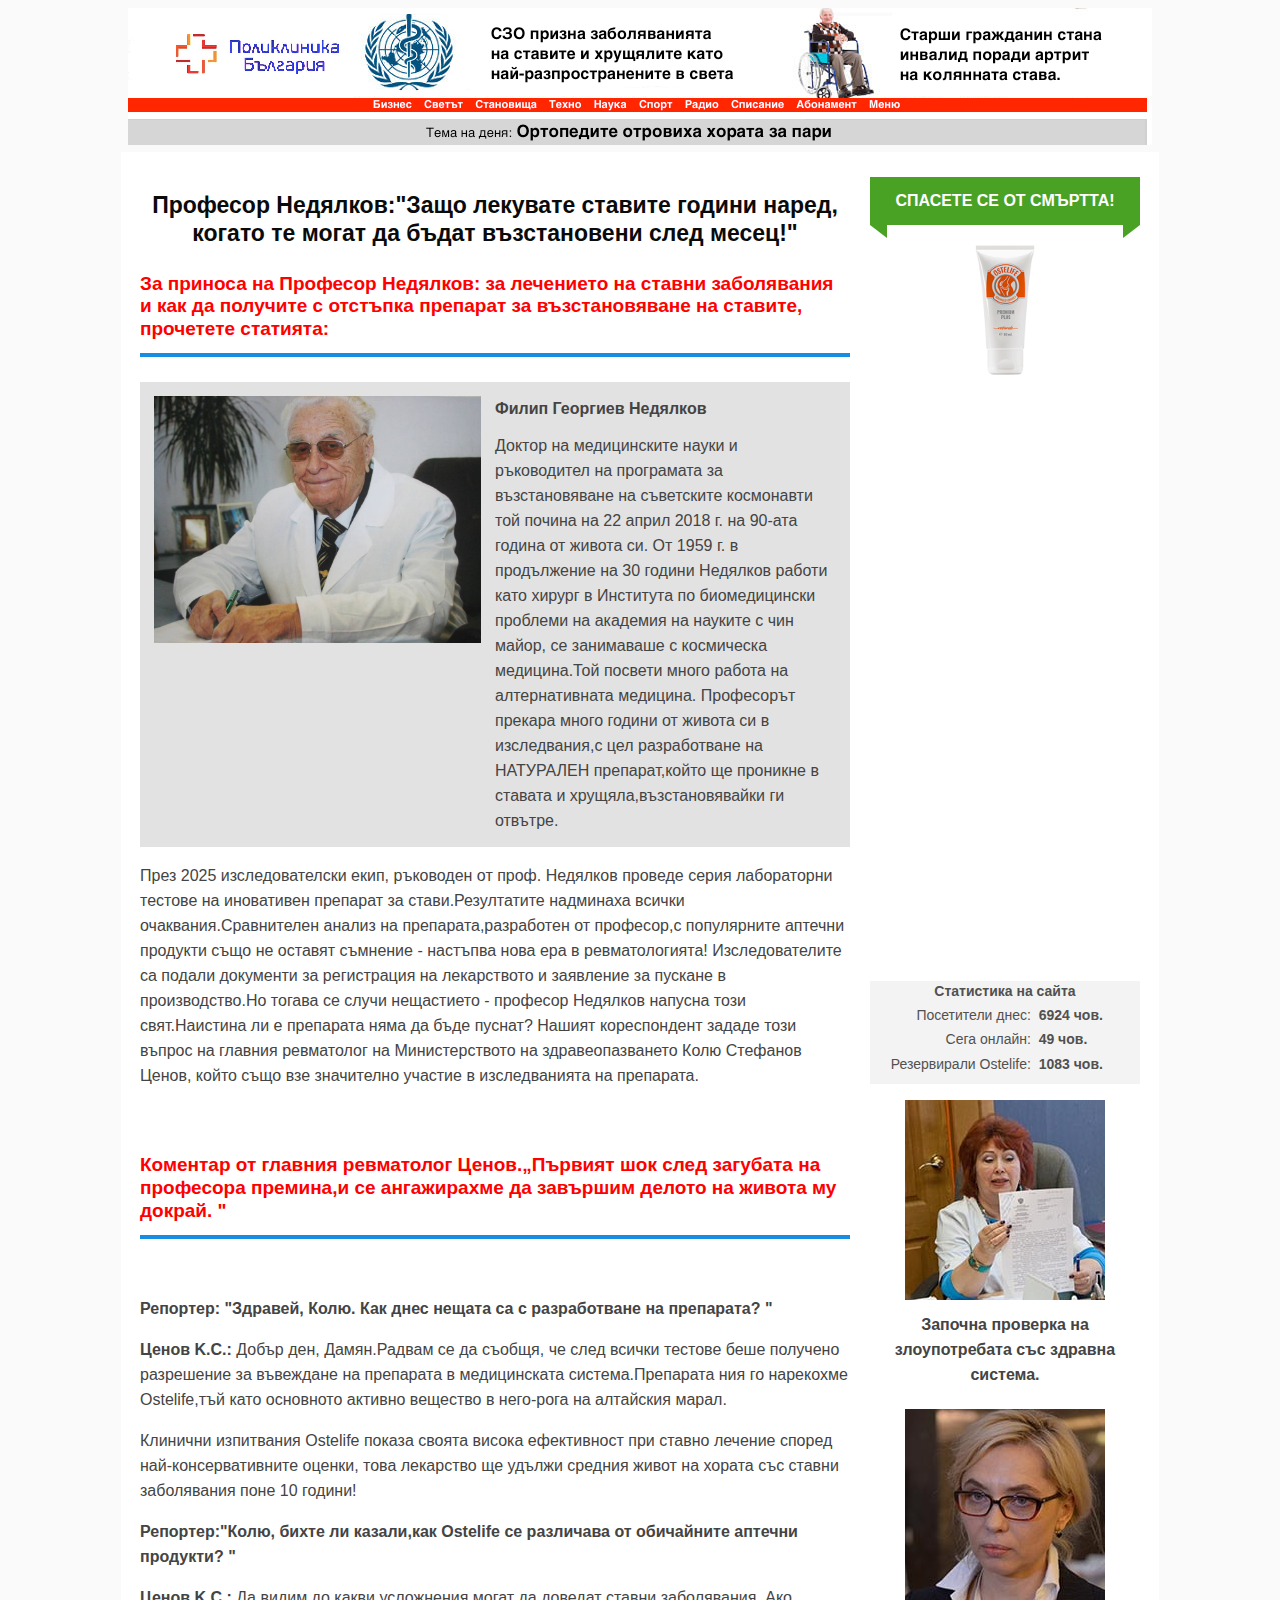
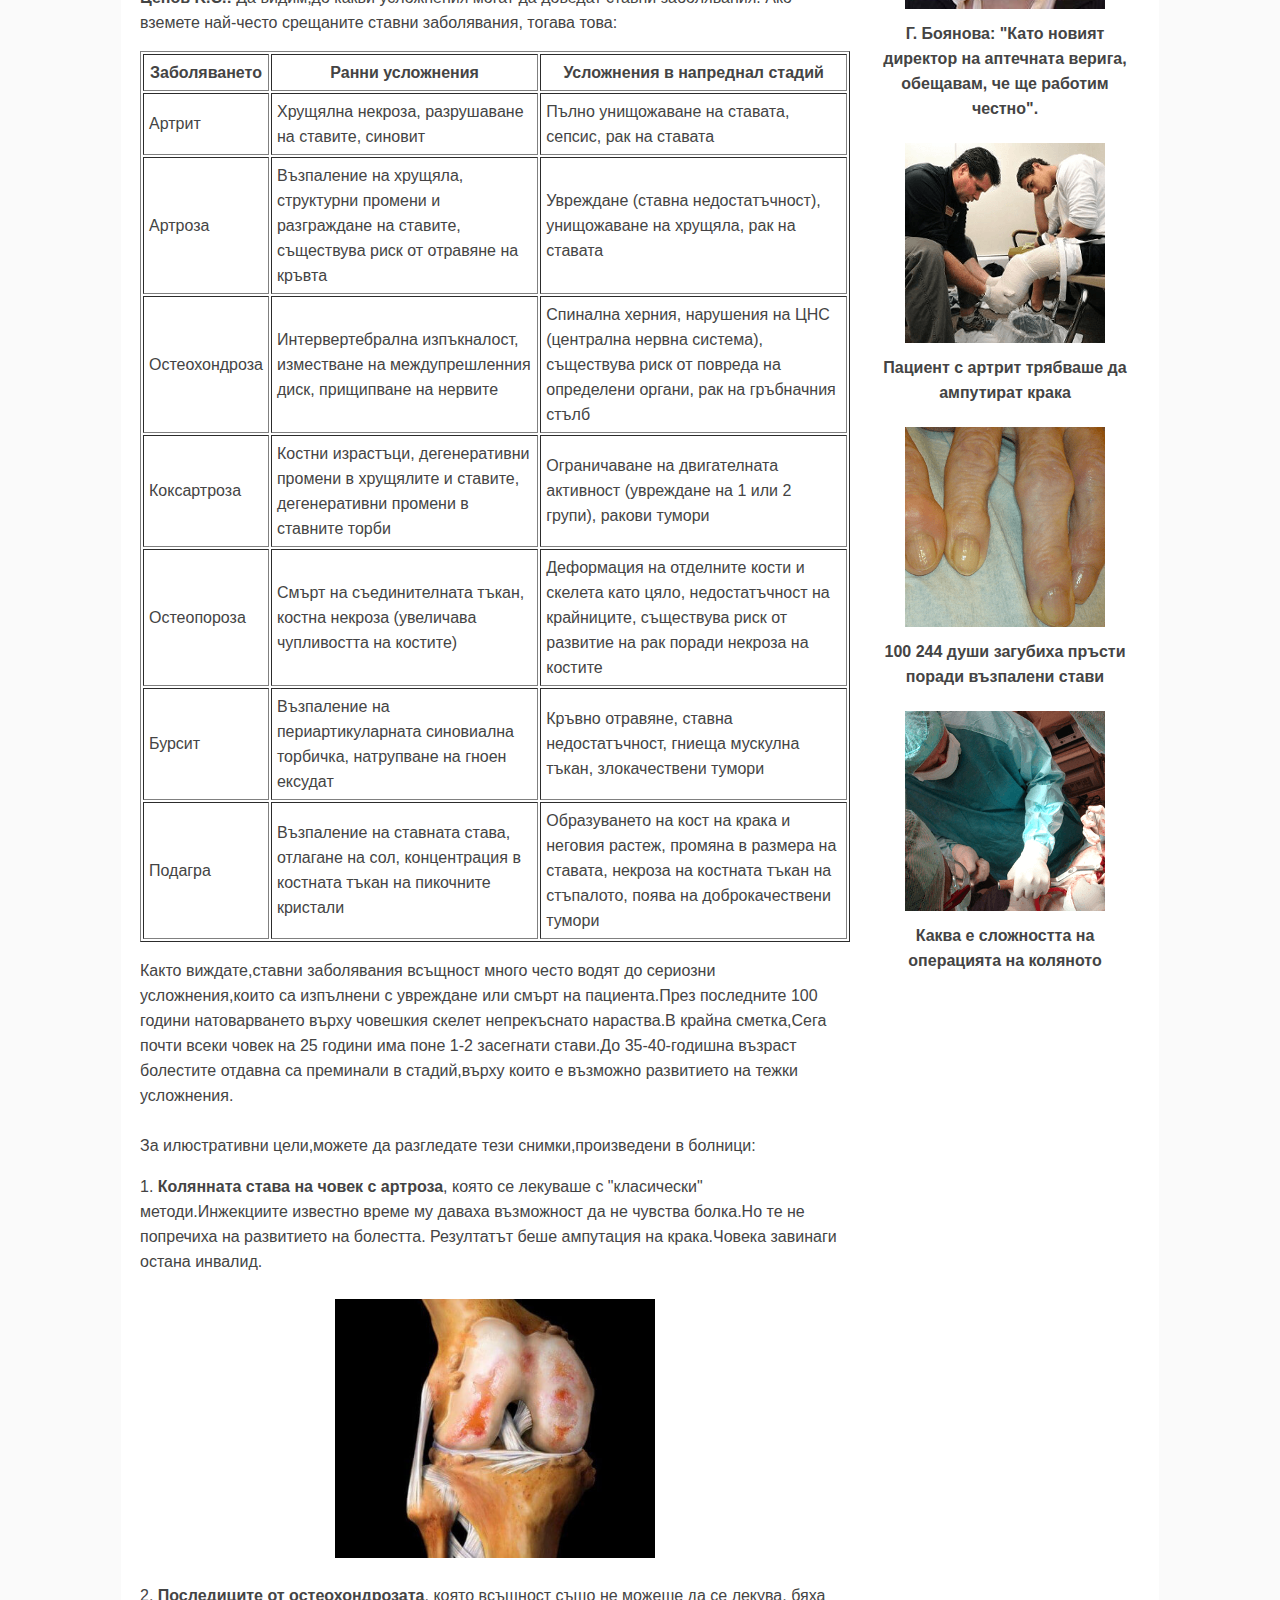
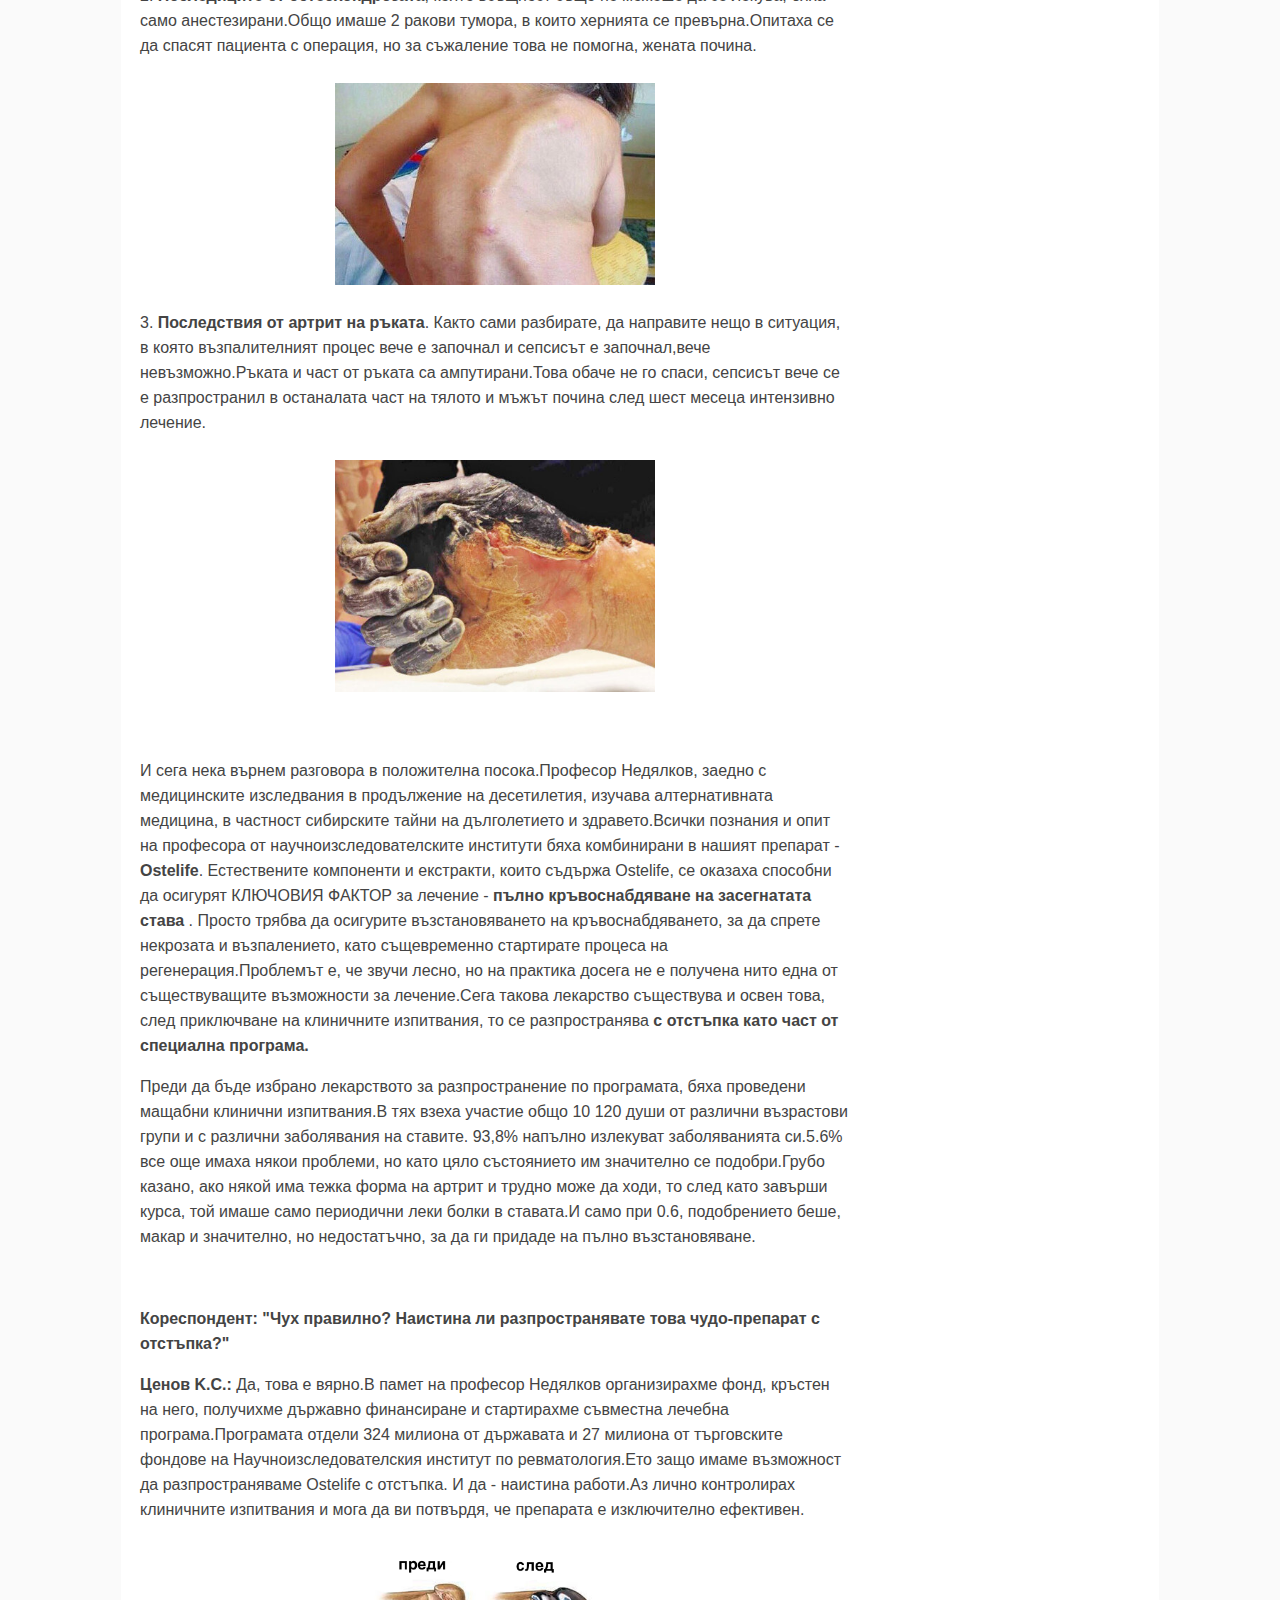
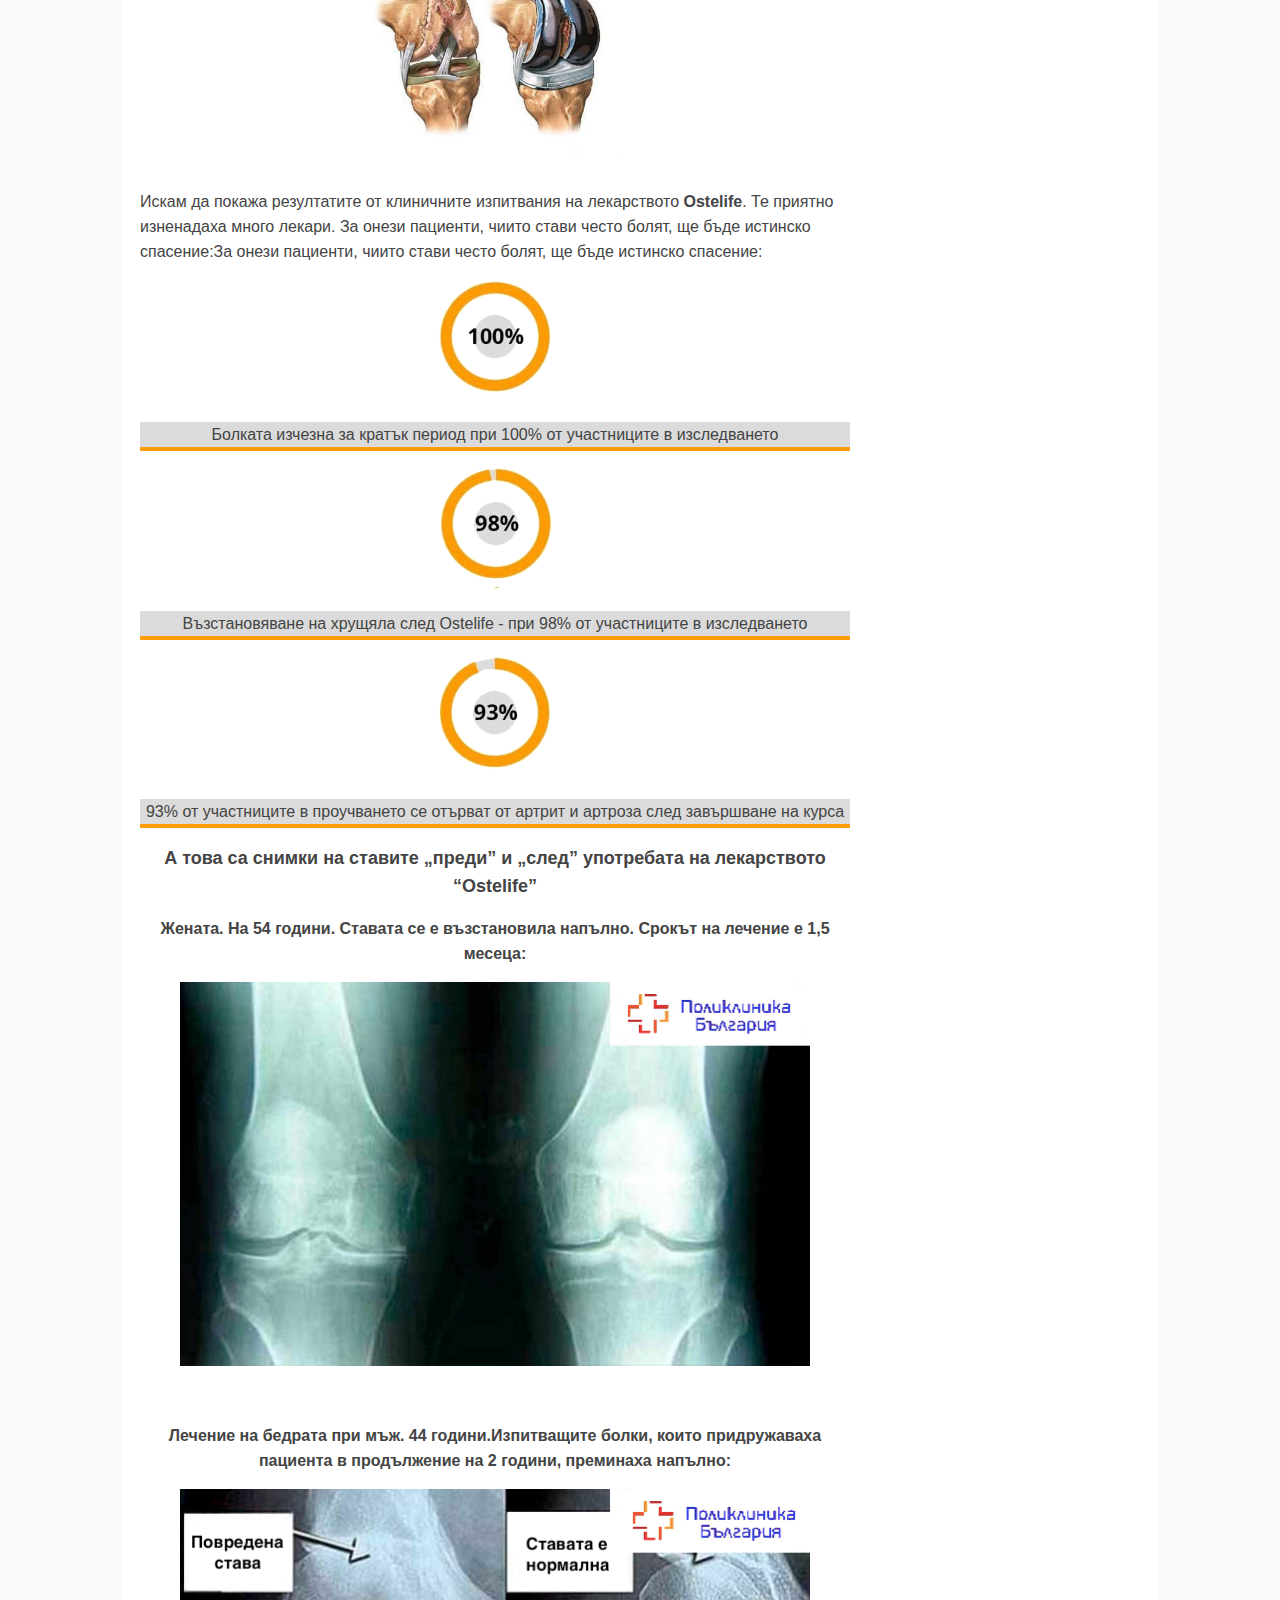
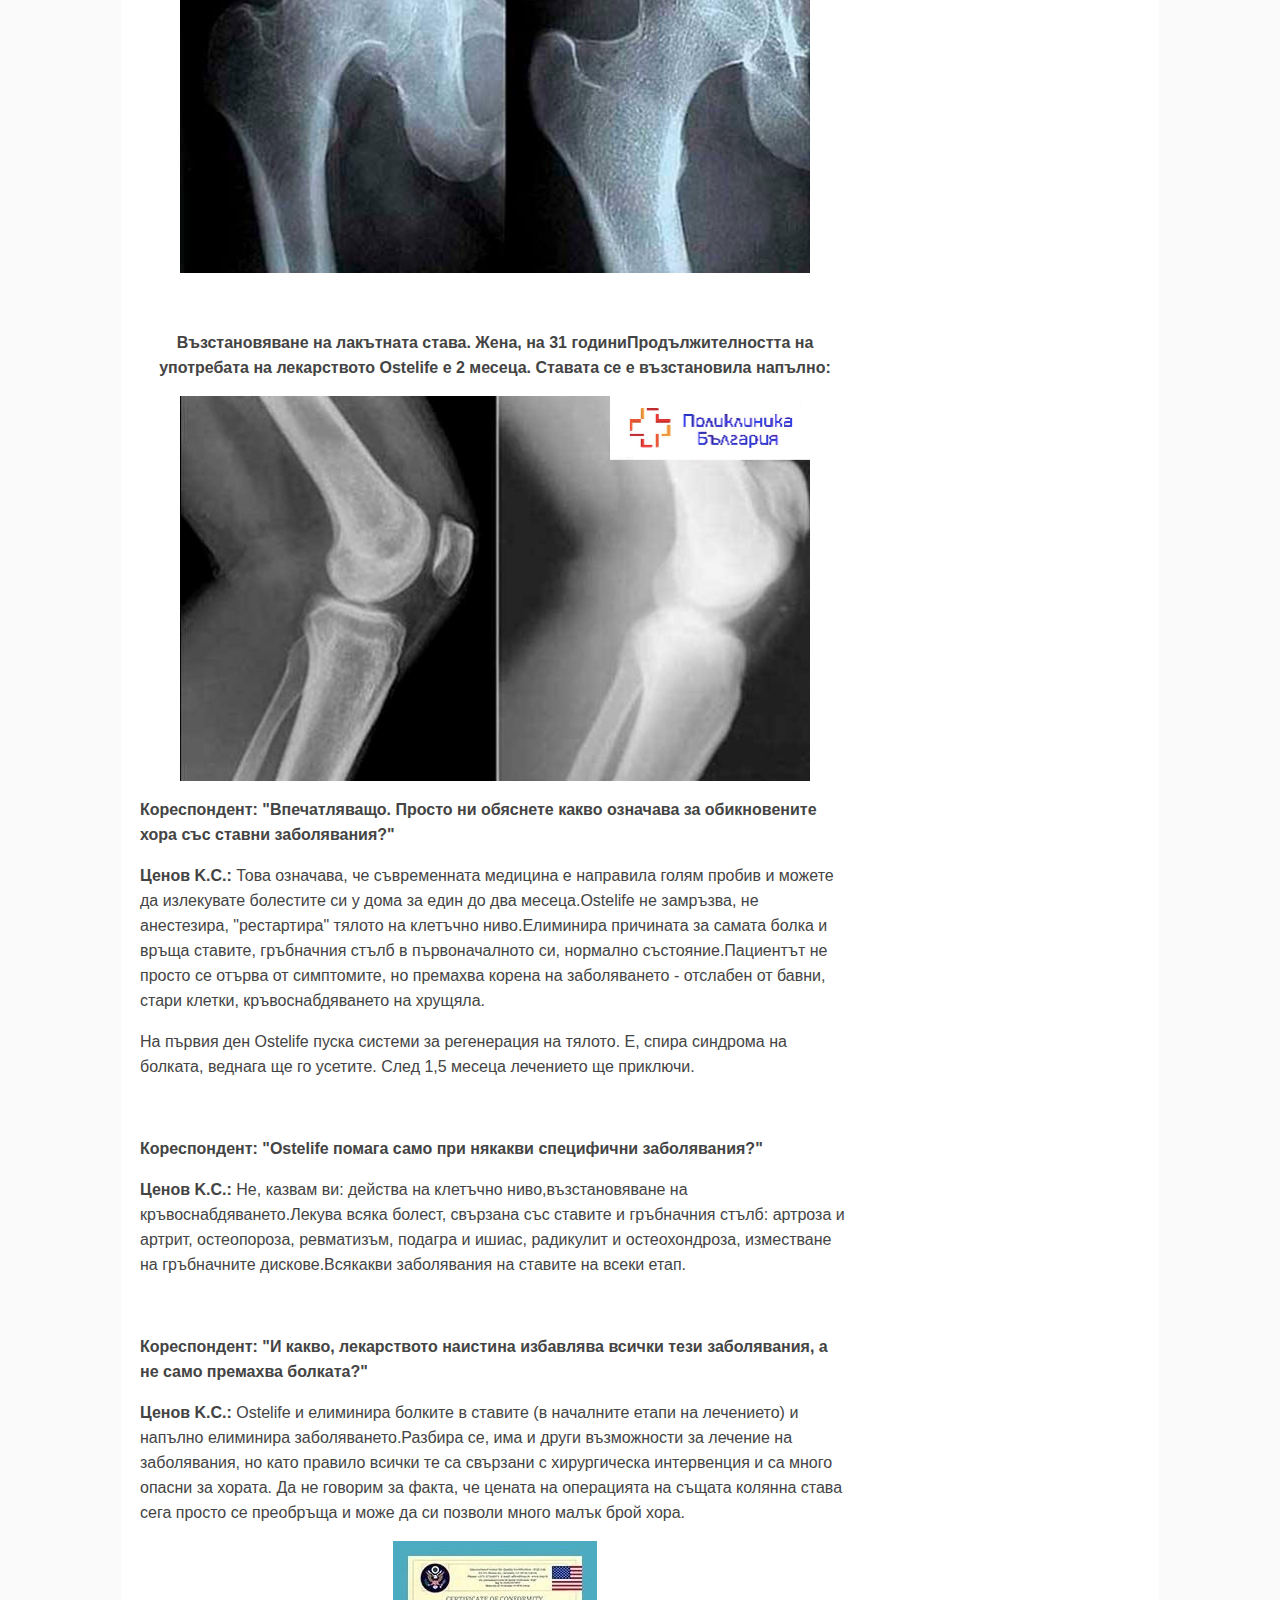
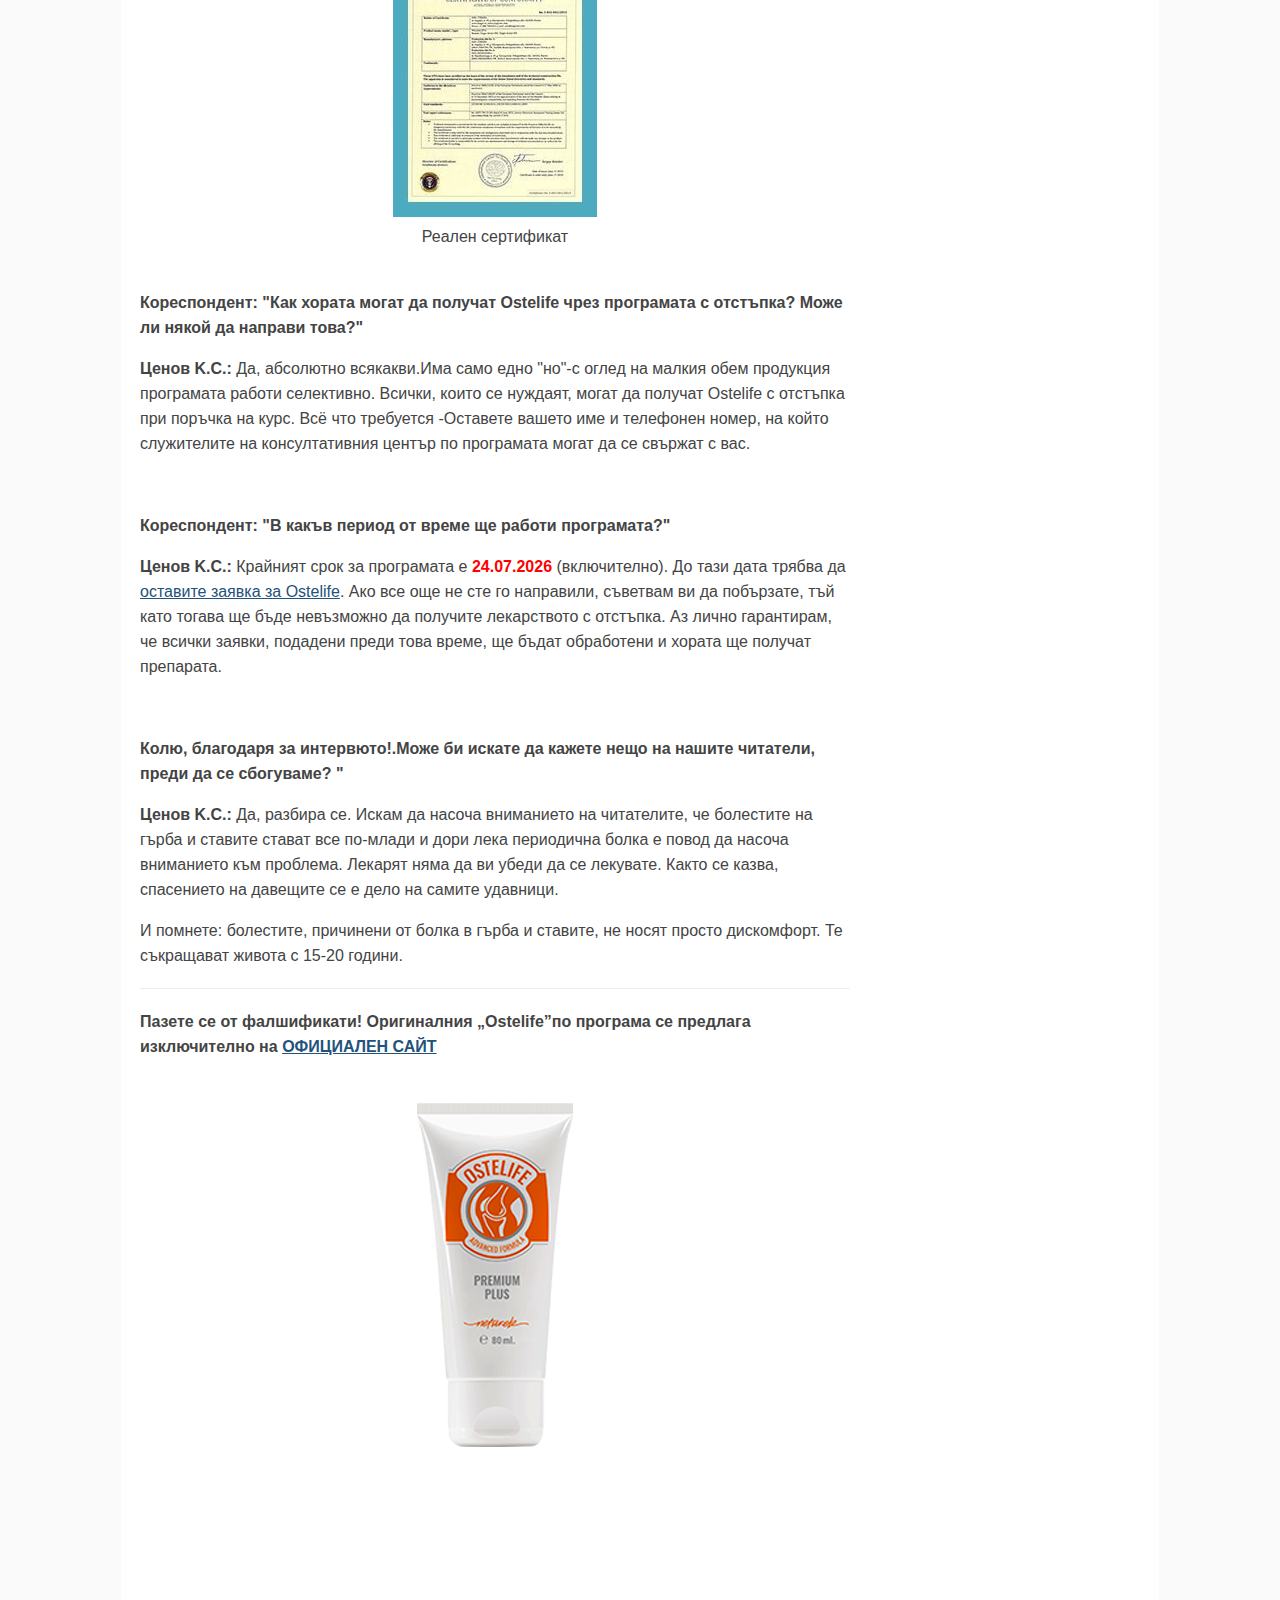
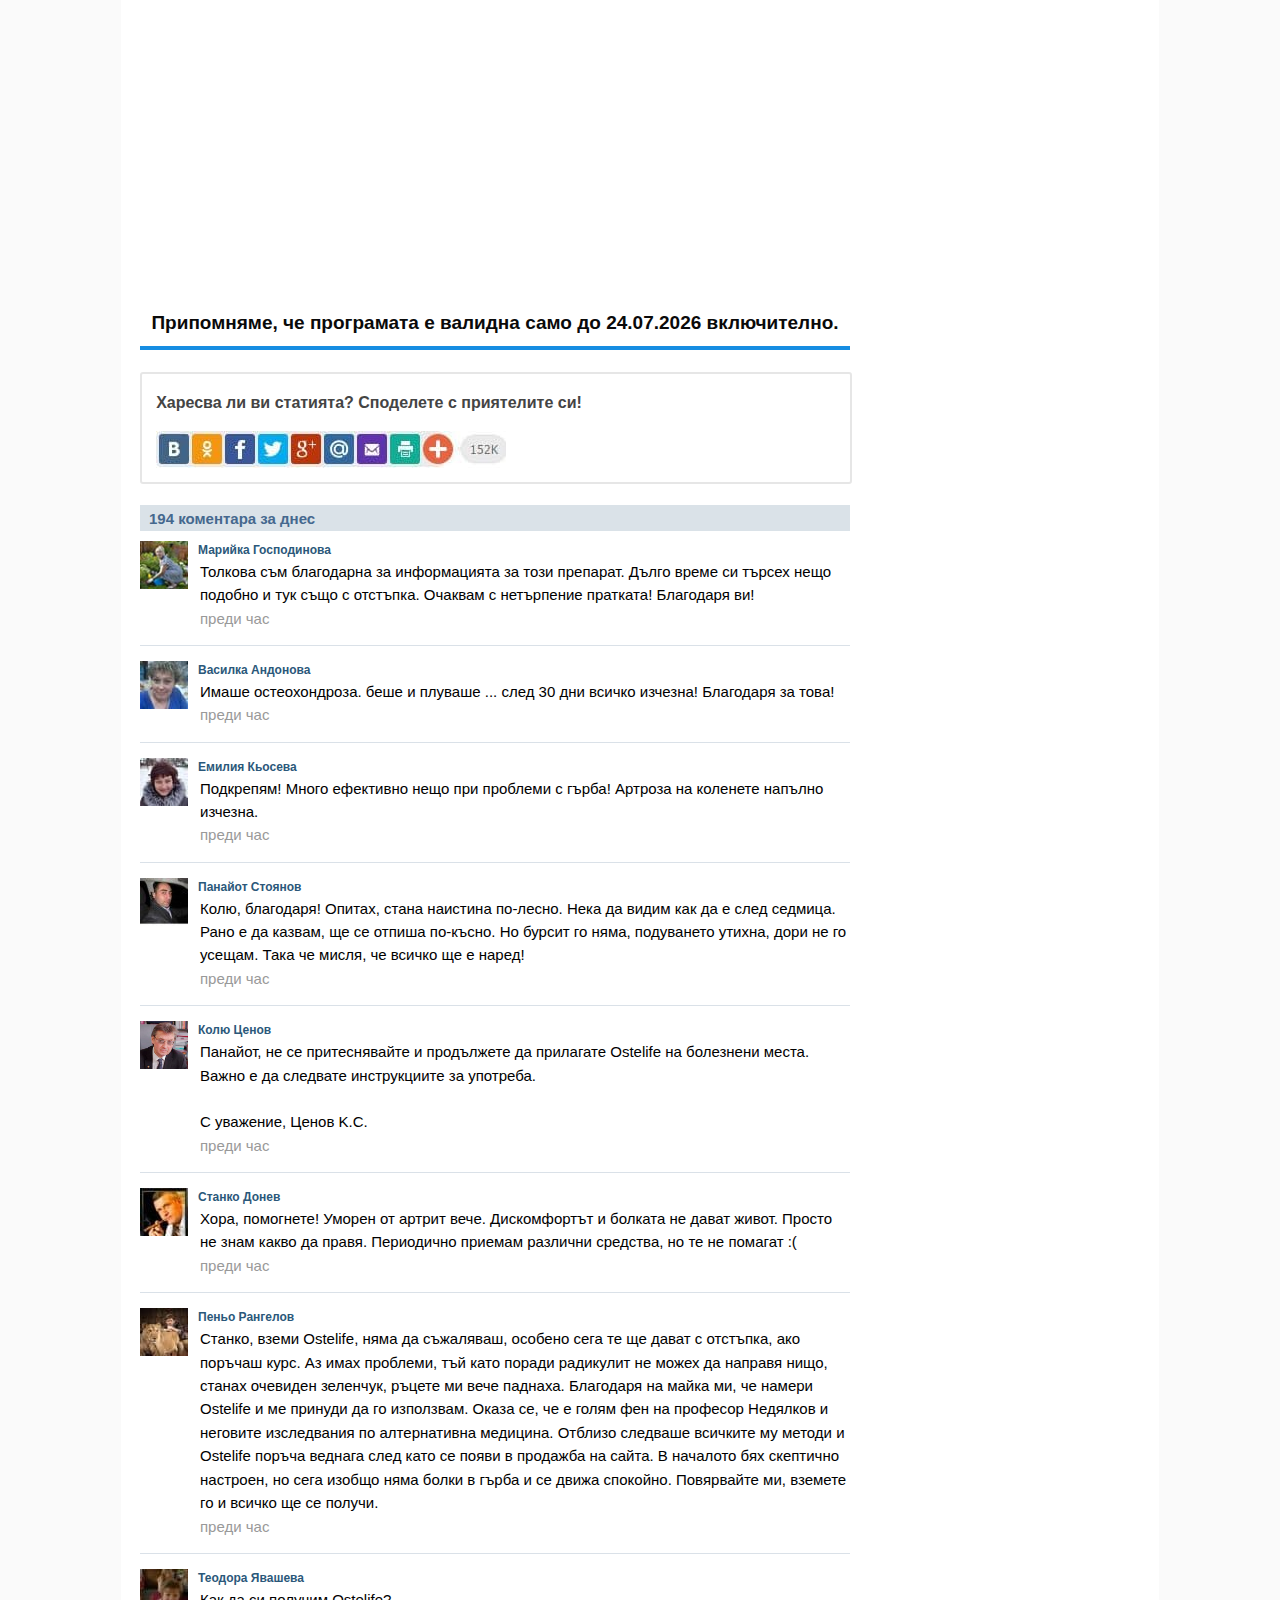
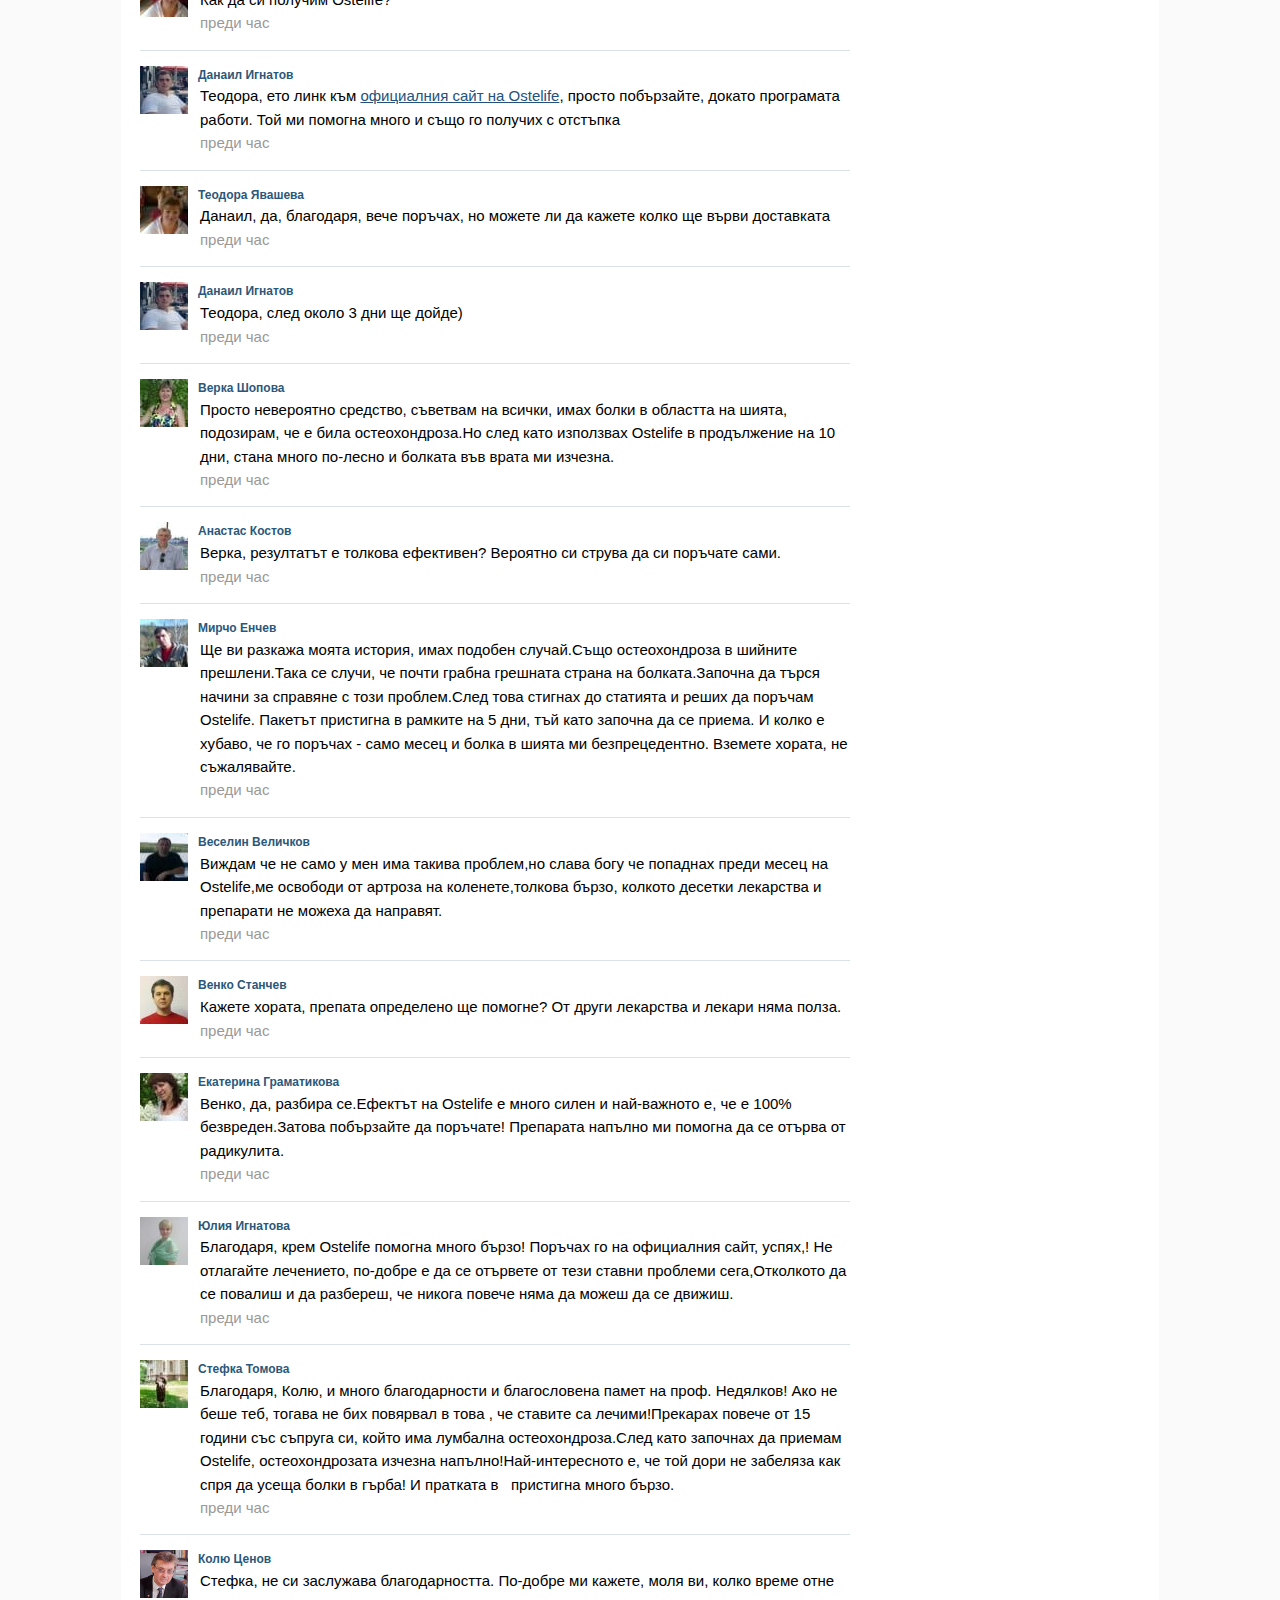
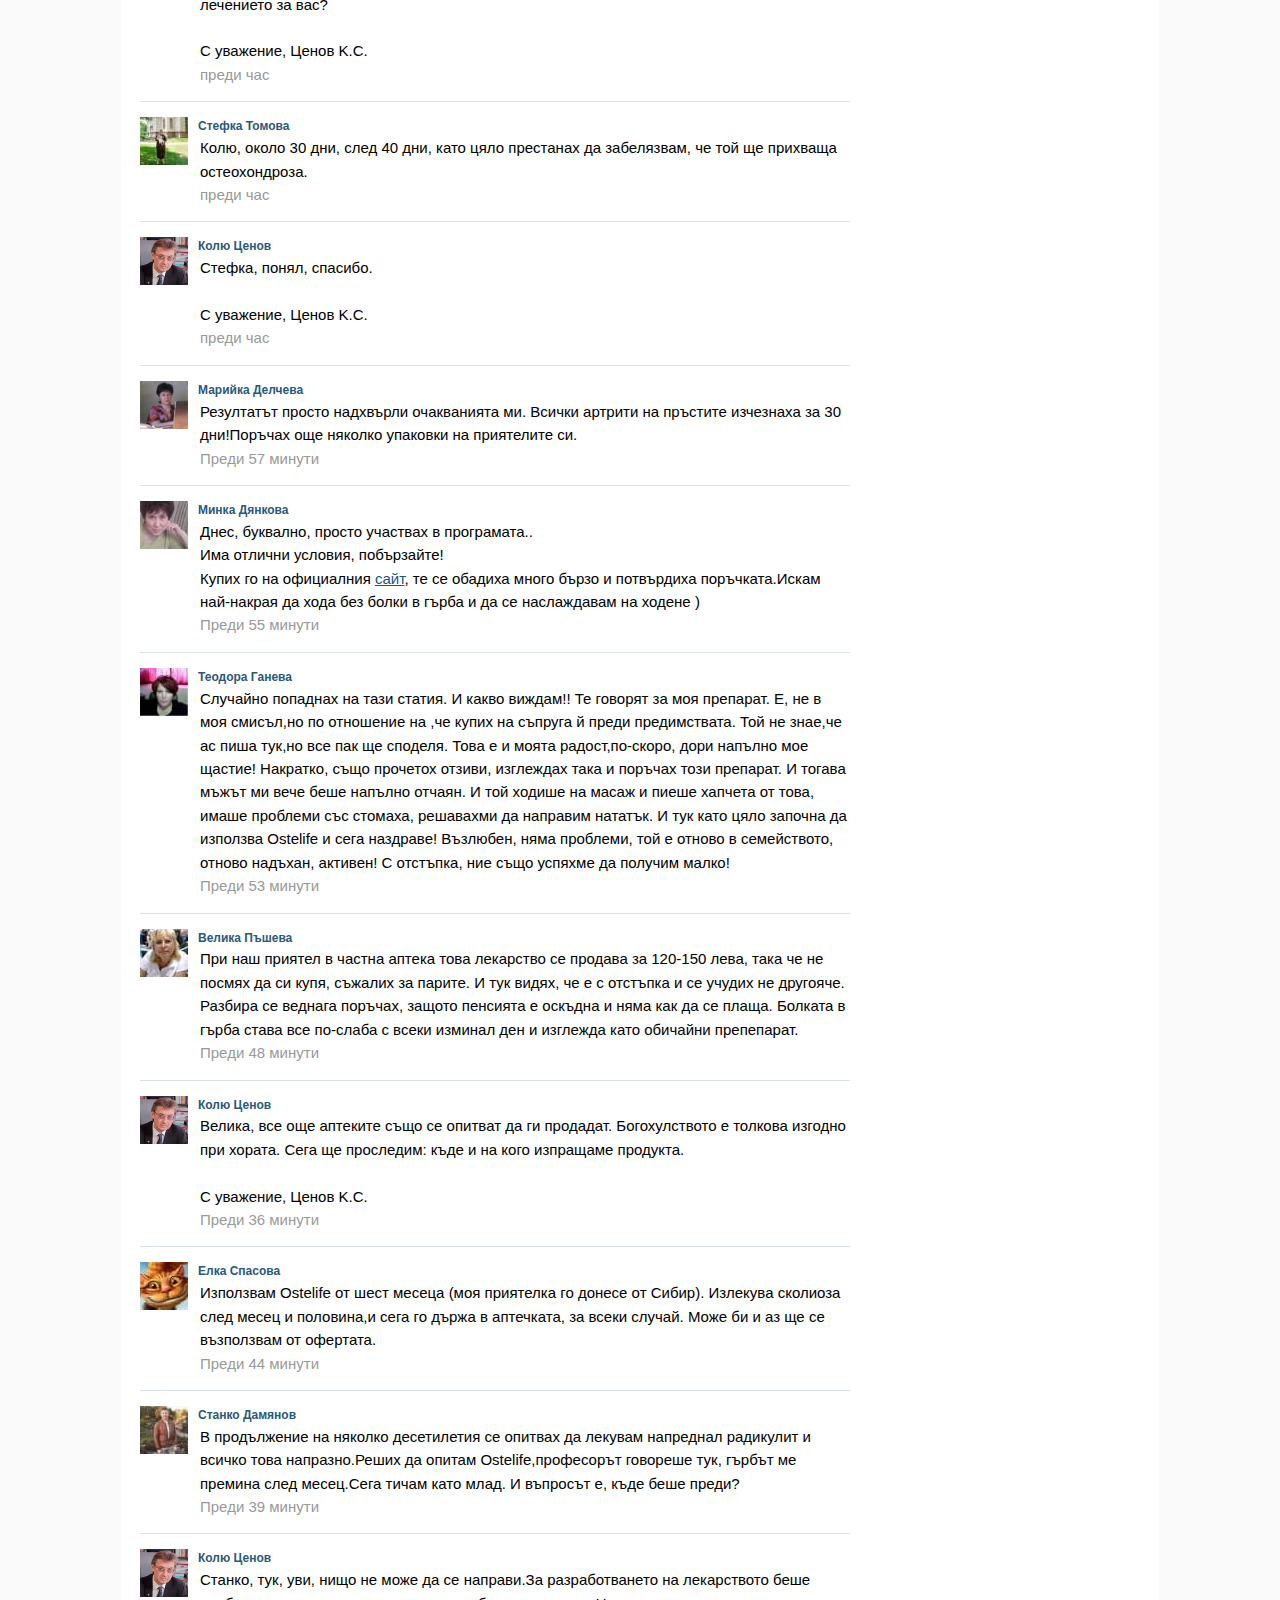
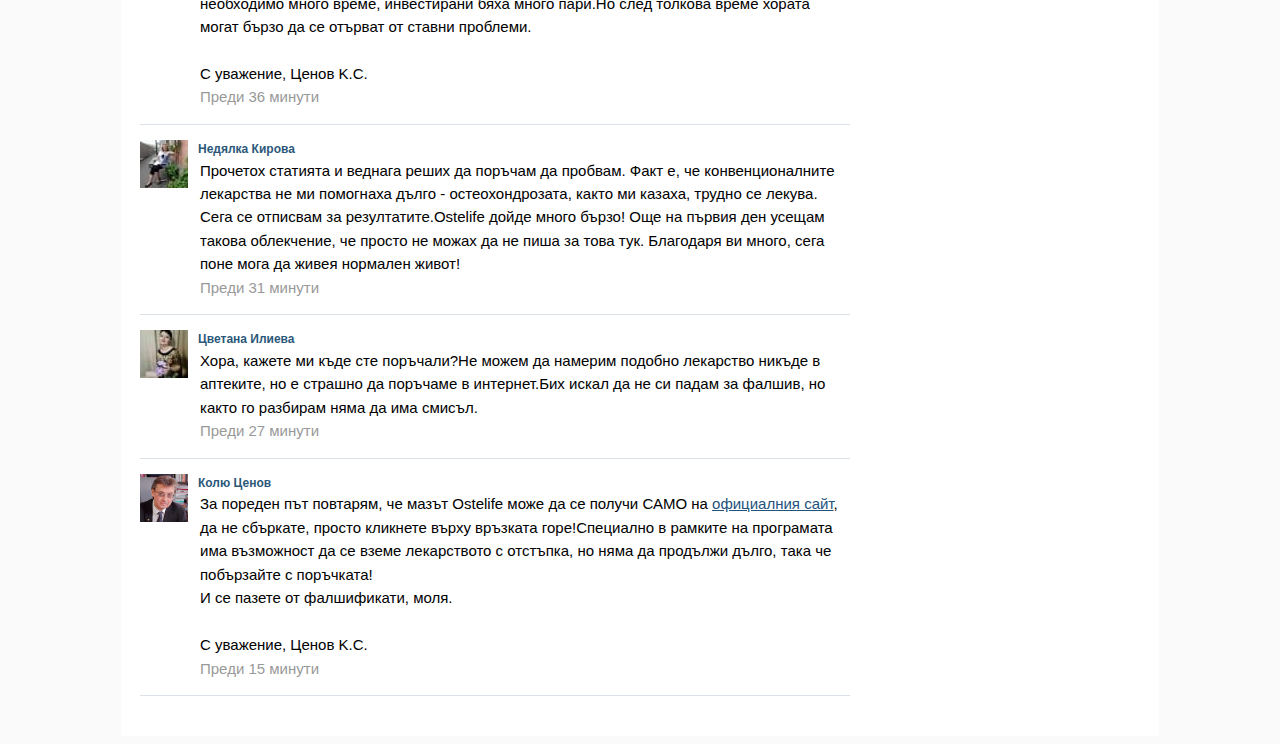
==== commit 018b2c18: "Add files via upload" ====
--- a/index.html
+++ b/index.html
@@ -120,37 +120,7 @@
 
  <p><b>Репортер:"Колю, бихте ли казали,как Ostelife се различава от обичайните аптечни продукти? "</b></p>
 
-<p><b>Ценов K.C.: </b> Обикновено на пациенти със ставни заболявания се предписва едно от следните лекарства:
-	</p><ul>
-<li>Diprospan;</li>
-<li>Diclofenac;</li>
-<li>Dexamethasone;</li>
-<li>Alflutop;</li>
-<li>Movalis;</li>
-<li>Midcalm;</li>
-<li>Meloxicam;</li>
-<li>Prednisone;</li>
-<li>Teraflex;</li>
-<li>Mucosate;</li>
-<li>Aertal;</li>
-<li>Chondrogard;</li>
-<li>Arthra;</li>
-<li>Arthrosan;</li>
-<li>Fermatron;</li>
-<li>Celebrex;</li>
-<li>Diaflex;</li>
-<li>Chondrolone;</li>
-<li>Sirdalud;</li>
-<li>Ketorolac;</li>
-<li>Chondroxide;</li>
-<li>Flamax;</li>
-<li>Allopurinol;</li>
-<li>Alflutop;</li>
-<li>Flexen;</li>
-<li>Fermatron plus;</li>
-<li>Arthrosilene.</li></ul>
-	Някои от тях наистина са способни да облекчат болката,но в по-голямата си част те дават временен ефект.Оказва се, че не лекуват ставата,те само спират болката,без да засяга дегенеративните процеси.Освен това,продължителната употреба на такива лекарства "удря" бъбреците,черен дроб и стомах.Оказва се порочен кръг-пациентът е принуден постоянно да използва препарата,пагубно за тялото,за намаляване на болката,докато причината за тази болка не се лекува.Това въпреки,че ставни заболявания-това са по същество изключително сериозни заболявания,което води до последствия до ракови тумори. <p></p>
-		  <p>Да видим,до какви усложнения могат да доведат ставни заболявания. Ако вземете най-често срещаните ставни заболявания, тогава това: </p>
+<p><b>Ценов K.C.: </b> Да видим,до какви усложнения могат да доведат ставни заболявания. Ако вземете най-често срещаните ставни заболявания, тогава това:</p>
 
   <table width="100%" border="1" cellpadding="5">
    <tbody><tr>
